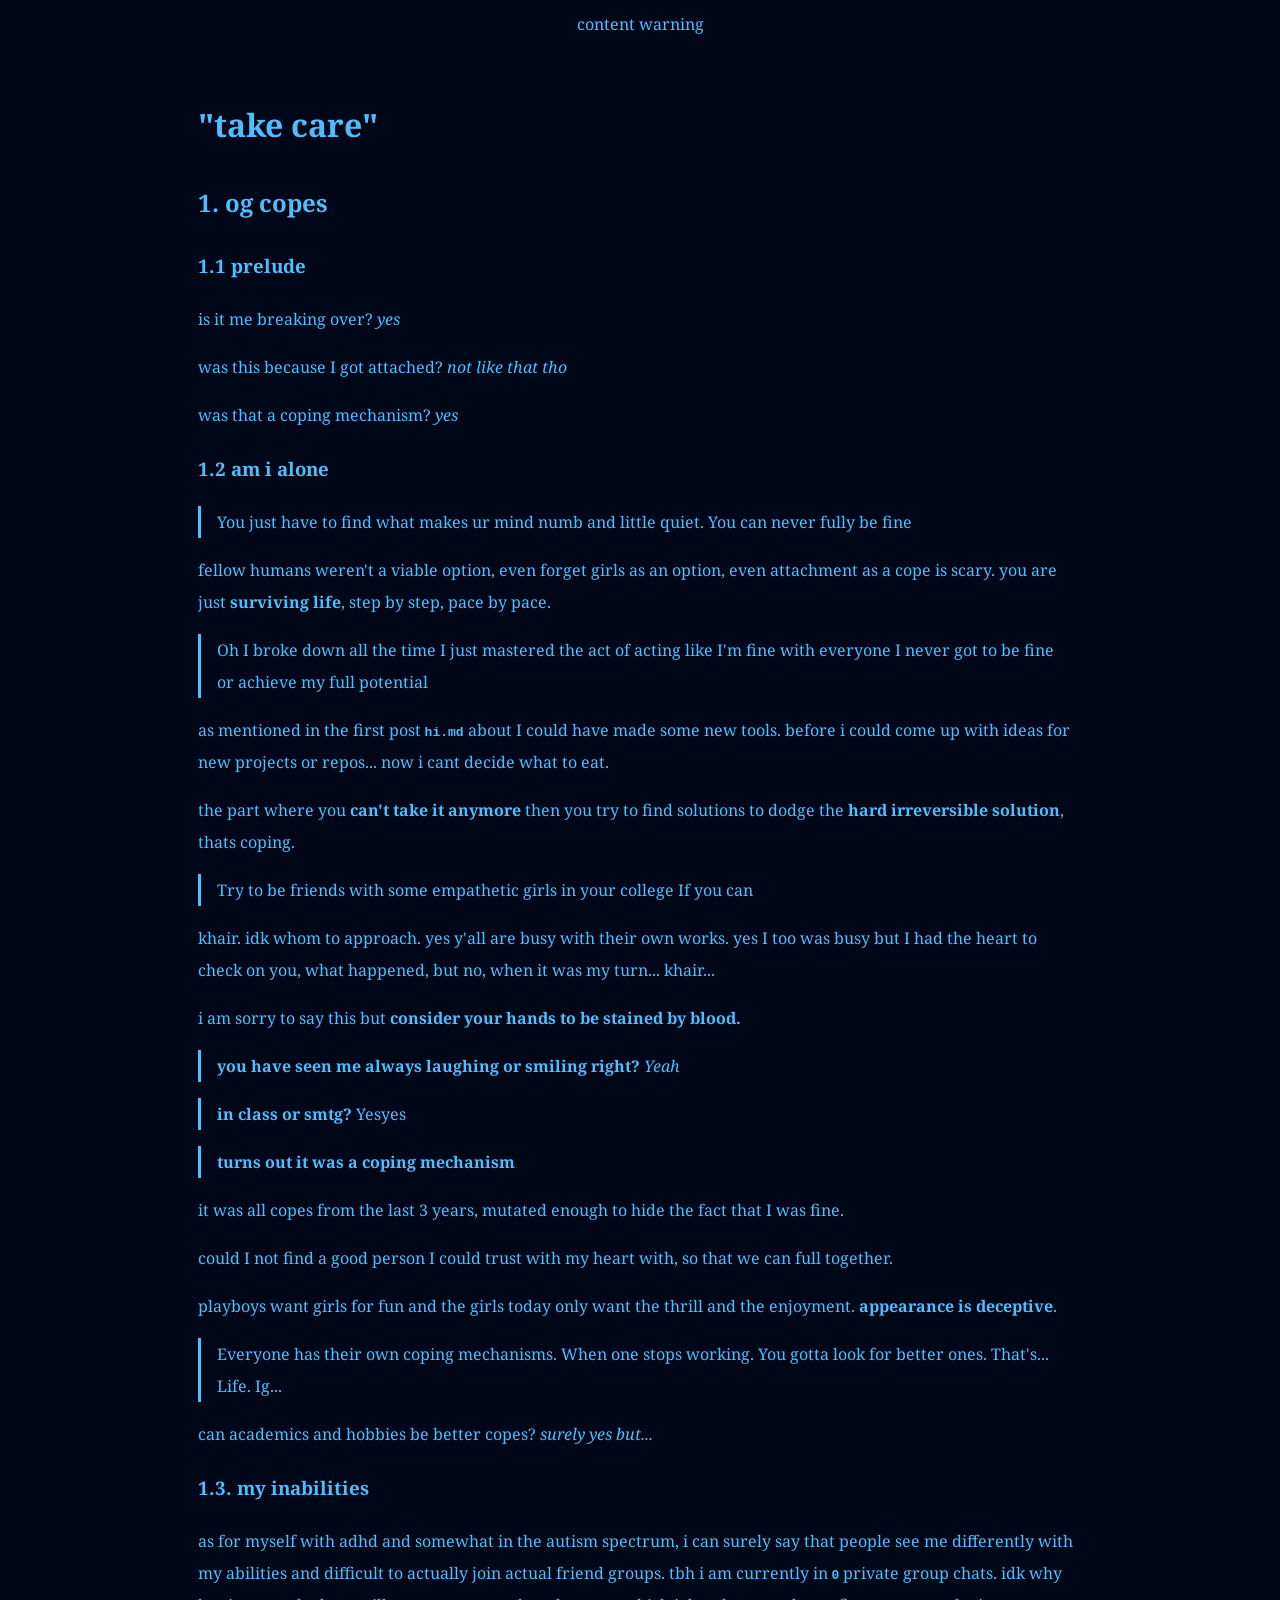
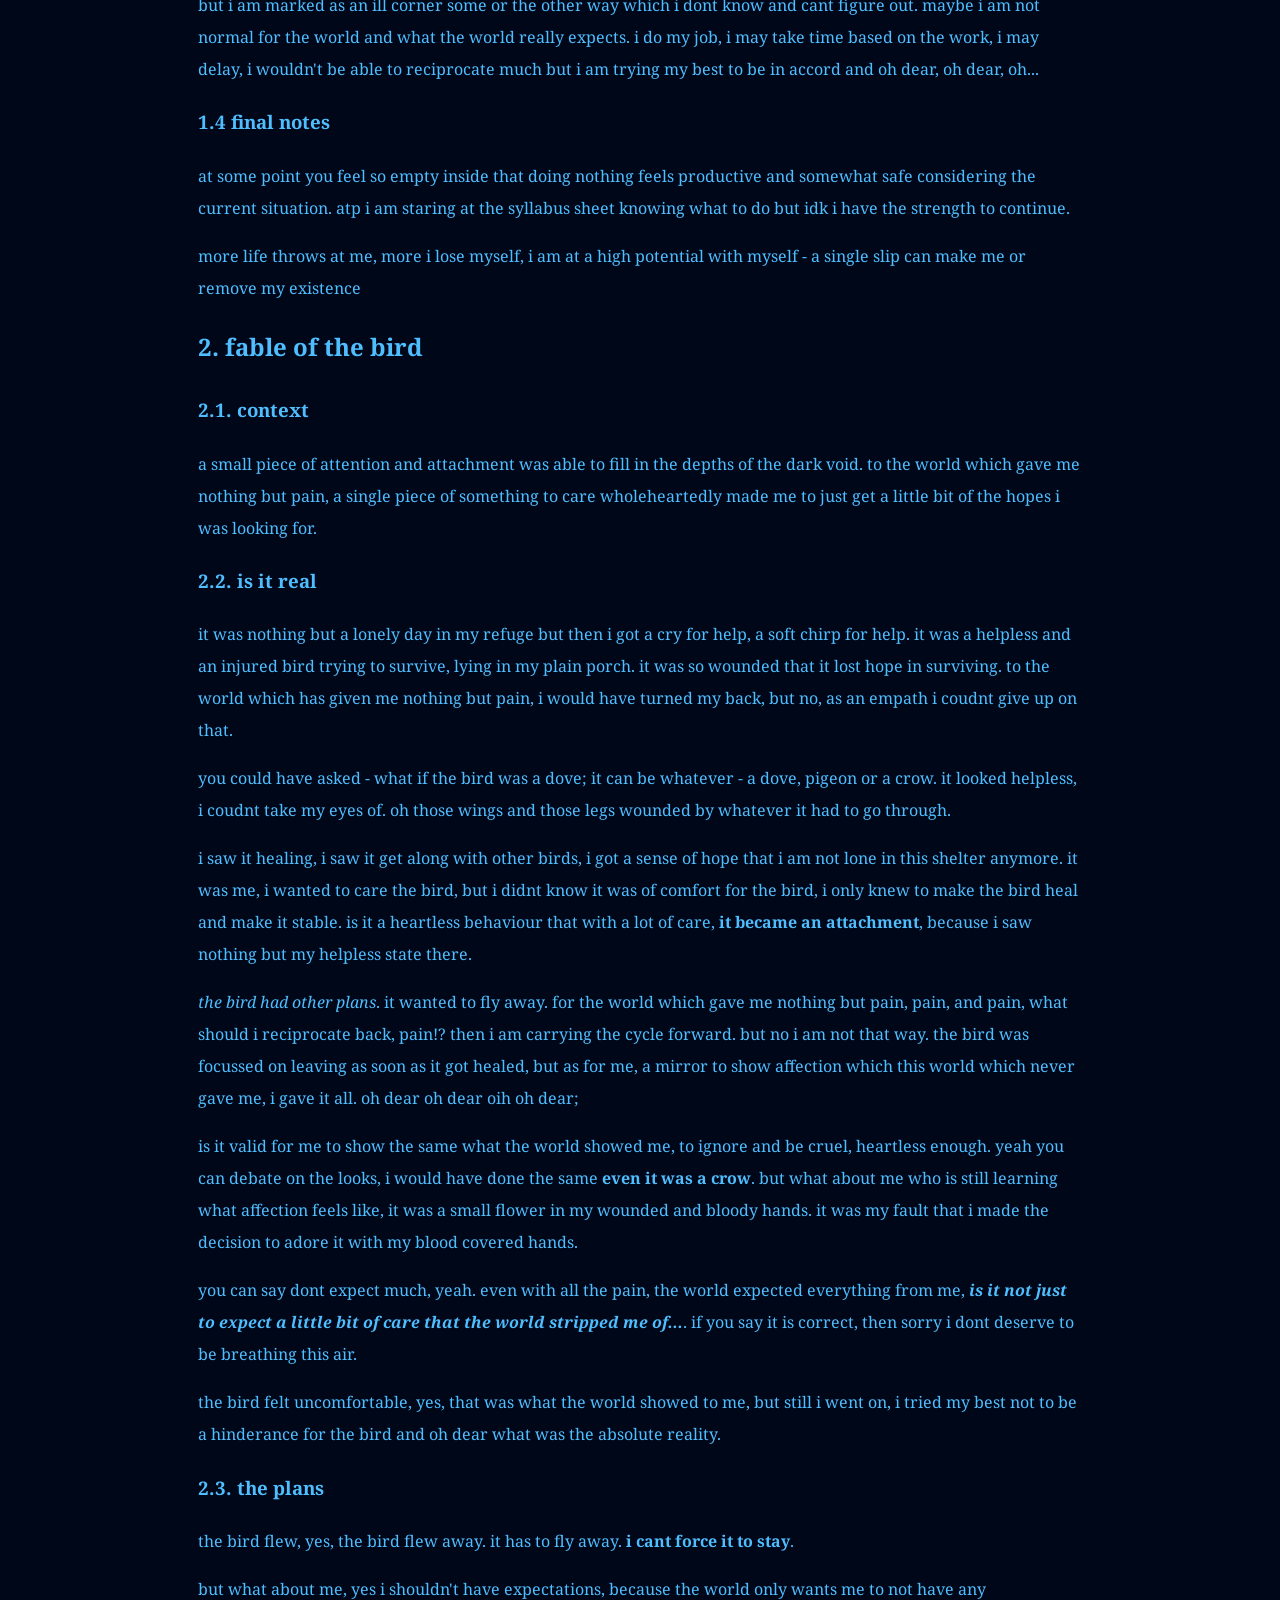
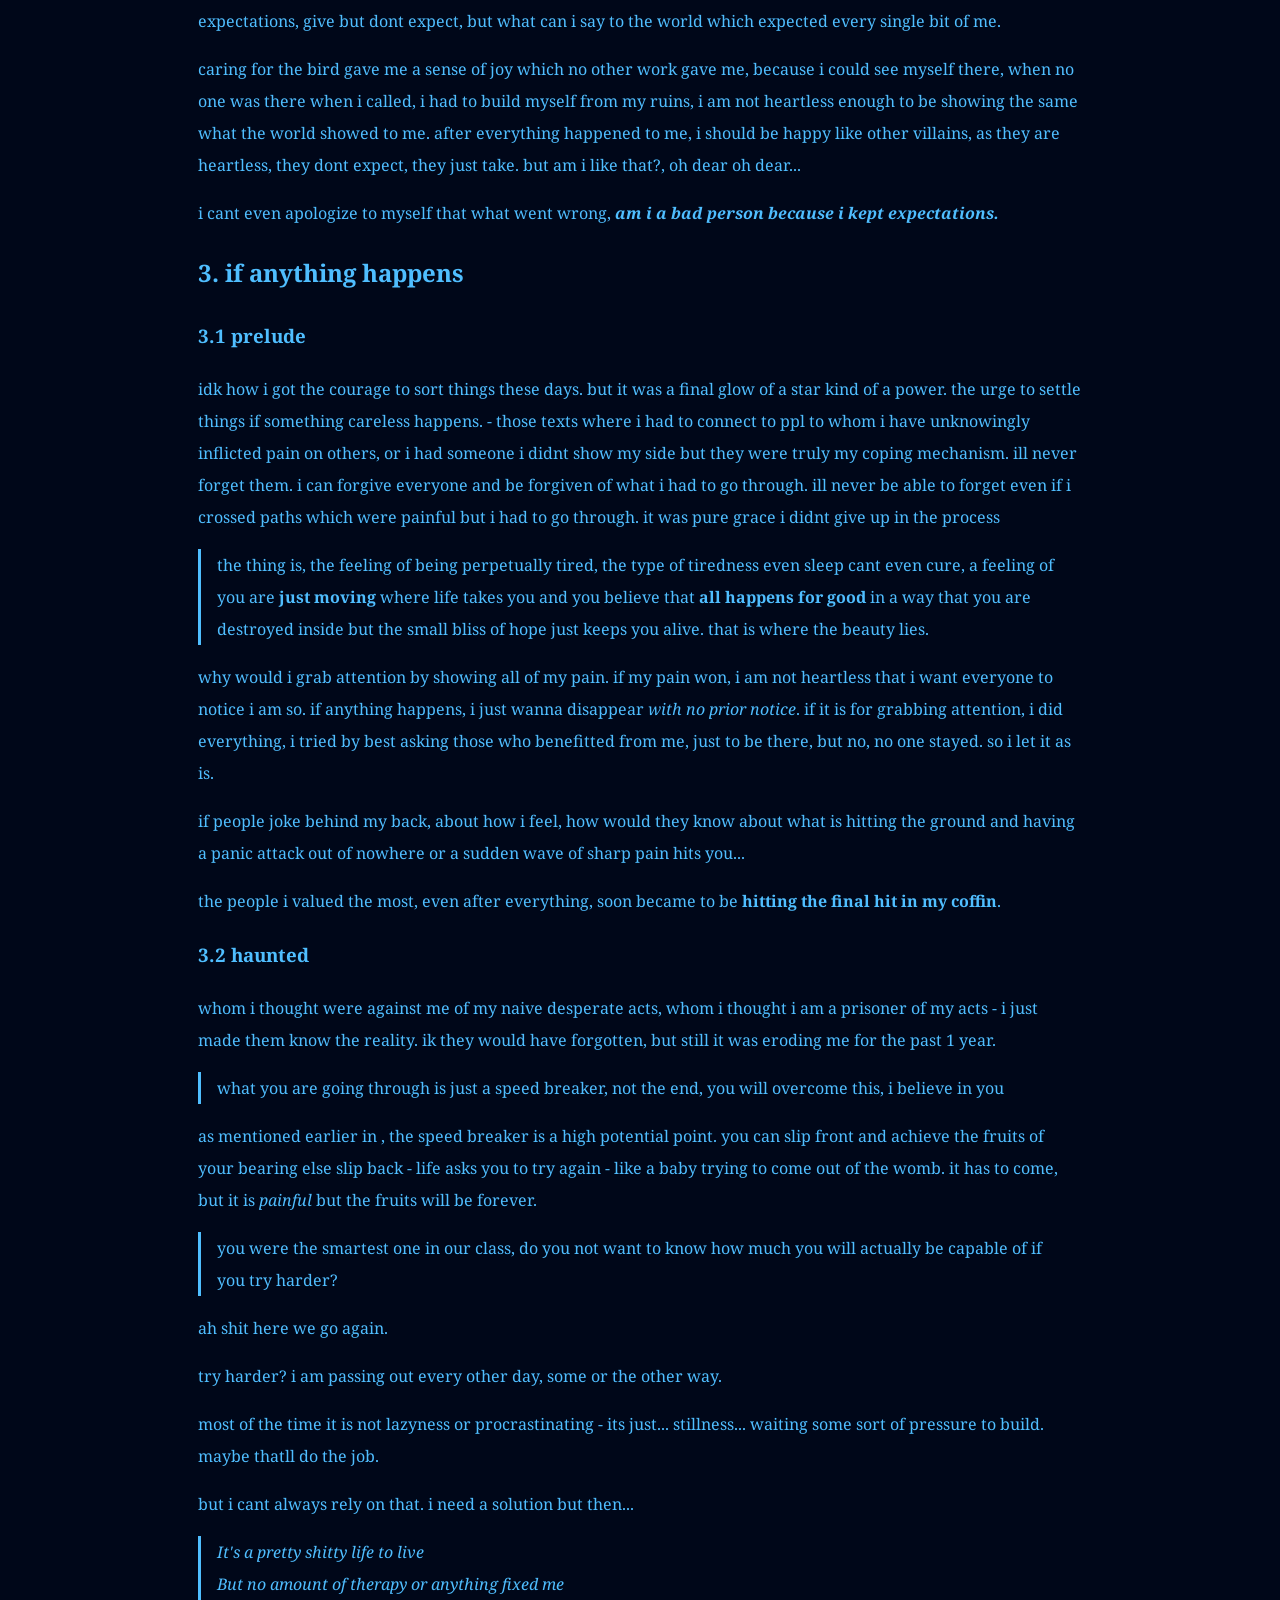
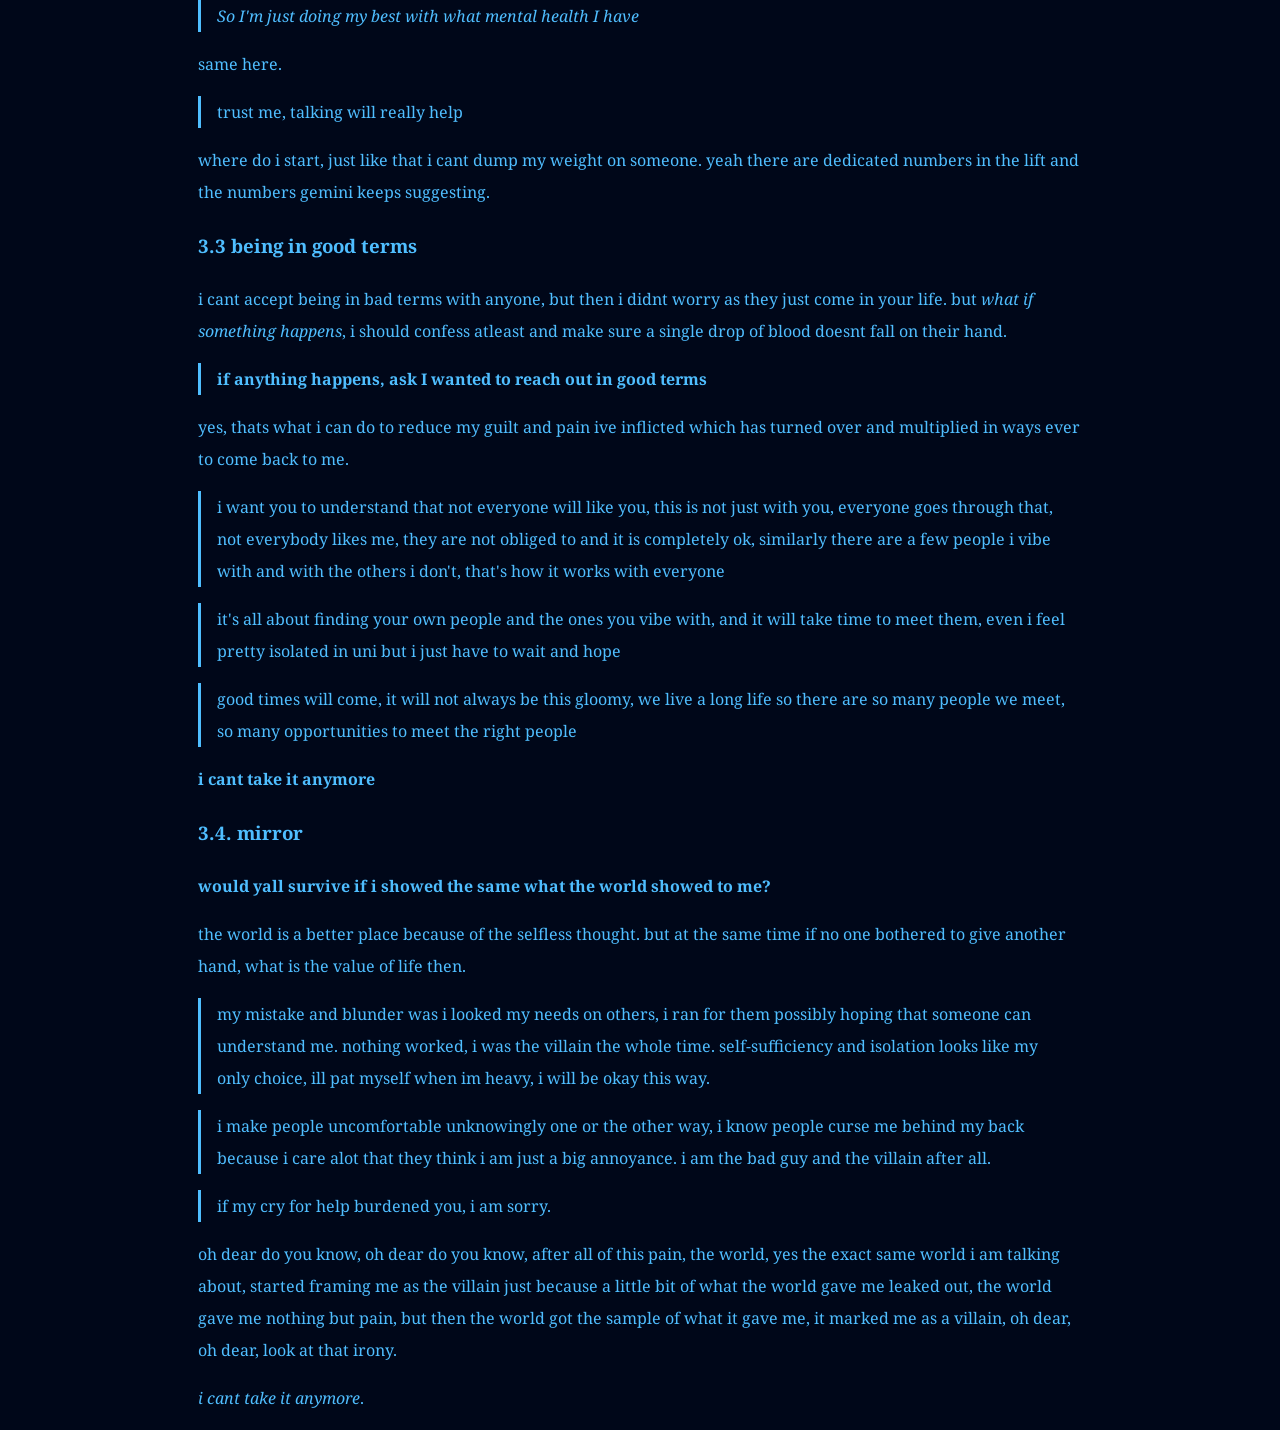
==== log.html @ 92271bde "publiclog" ====
<!DOCTYPE html>
<html lang="en">
<head>
    <meta charset="UTF-8">
    <meta name="viewport" content="width=device-width, initial-scale=1.0">
    <title>Document</title>
    <link rel="stylesheet" href="style2.css">
    <link rel="preconnect" href="https://fonts.googleapis.com">
    <link rel="preconnect" href="https://fonts.gstatic.com" crossorigin>
    <link href="https://fonts.googleapis.com/css2?family=Noto+Serif+Devanagari:wght@100..900&family=Noto+Serif+Grantha&family=Noto+Serif+Tamil:ital,wght@0,100..900;1,100..900&family=Noto+Serif:ital,wght@0,100..900;1,100..900&display=swap" rel="stylesheet">
    <link rel="stylesheet" href="style.css">
</head>
<body>
    <div>
<center>content warning</center><br>
<h1>&quot;take care&quot;</h1>
<h2>1. og copes</h2>
<h3>1.1 prelude</h3>
<p>is it me breaking over? <em>yes</em></p>
<p>was this because I got attached? <em>not like that tho</em></p>
<p>was that a coping mechanism? <em>yes</em></p>
<h3>1.2 am i alone</h3>
<blockquote>
<p>You just have to find what makes ur mind numb and little quiet. You can never fully be fine</p>
</blockquote>
<p>fellow humans weren't a viable option, even forget girls as an option, even attachment as a cope is scary. you are just <strong>surviving life</strong>, step by step, pace by pace.</p>
<blockquote>
<p>Oh I broke down all the time
I just mastered the act of acting like I'm fine with everyone
I never got to be fine or achieve my full potential</p>
</blockquote>
<p>as mentioned in the first post <code>hi.md</code> about I could have made some new tools. before i could come up with ideas for new projects or repos... now i cant decide what to eat.</p>
<p>the part where you <strong>can't take it anymore</strong> then you try to find solutions to dodge the <strong>hard irreversible solution</strong>, thats coping.</p>
<blockquote>
<p>Try to be friends with some empathetic girls in your college If you can</p>
</blockquote>
<p>khair. idk whom to approach. yes y'all are busy with their own works. yes I too was busy but I had the heart to check on you, what happened, but no, when it was my turn... khair...</p>
<p>i am sorry to say this but <strong>consider your hands to be stained by blood.</strong></p>
<blockquote>
<p><strong>you have seen me always laughing or smiling right?</strong> <em>Yeah</em></p>
</blockquote>
<blockquote>
<p><strong>in class or smtg?</strong> Yesyes</p>
</blockquote>
<blockquote>
<p><strong>turns out it was a coping mechanism</strong></p>
</blockquote>
<p>it was all copes from the last 3 years, mutated enough to hide the fact that I was fine.</p>
<p>could I not find a good person I could trust with my heart with, so that we can full together.</p>
<p>playboys want girls for fun and the girls today only want the thrill and the enjoyment. <strong>appearance is deceptive</strong>.</p>
<blockquote>
<p>Everyone has their own coping mechanisms. When one stops working. You gotta look for better ones. That's... Life. Ig...</p>
</blockquote>
<p>can academics and hobbies be better copes? <em>surely yes but...</em></p>
<h3>1.3. my inabilities</h3>
<p>as for myself with adhd and somewhat in the autism spectrum, i can surely say that people see me differently with my abilities and difficult to actually join actual friend groups. tbh i am currently in <code>0</code> private group chats. idk why but i am marked as an ill corner some or the other way which i dont know and cant figure out. maybe i am not normal for the world and what the world really expects. i do my job, i may take time based on the work, i may delay, i wouldn't be able to reciprocate much but i am trying my best to be in accord and oh dear, oh dear, oh...</p>
<h3>1.4 final notes</h3>
<p>at some point you feel so empty inside that doing nothing feels productive and somewhat safe considering the current situation. atp i am staring at the syllabus sheet knowing what to do but idk i have the strength to continue.</p>
<p>more life throws at me, more i lose myself, i am at a high potential with myself - a single slip can make me or remove my existence</p>
<h2>2. fable of the bird</h2>
<h3>2.1. context</h3>
<p>a small piece of attention and attachment was able to fill in the depths of the dark void. to the world which gave me nothing but pain, a single piece of something to care wholeheartedly made me to just get a little bit of the hopes i was looking for.</p>
<h3>2.2. is it real</h3>
<p>it was nothing but a lonely day in my refuge but then i got a cry for help, a soft chirp for help. it was a helpless and an injured bird trying to survive, lying in my plain porch. it was so wounded that it lost hope in surviving. to the world which has given me nothing but pain, i would have turned my back, but no, as an empath i coudnt give up on that.</p>
<p>you could have asked - what if the bird was a dove; it can be whatever - a dove, pigeon or a crow. it looked helpless, i coudnt take my eyes of. oh those wings and those legs wounded by whatever it had to go through.</p>
<p>i saw it healing, i saw it get along with other birds, i got a sense of hope that i am not lone in this shelter anymore. it was me, i wanted to care the bird, but i didnt know it was of comfort for the bird, i only knew to make the bird heal and make it stable. is it a heartless behaviour that with a lot of care, <strong>it became an attachment</strong>, because i saw nothing but my helpless state there.</p>
<p><em>the bird had other plans</em>. it wanted to fly away. for the world which gave me nothing but pain, pain, and pain, what should i reciprocate back, pain!? then i am carrying the cycle forward. but no i am not that way. the bird was focussed on leaving as soon as it got healed, but as for me, a mirror to show affection which this world which never gave me, i gave it all. oh dear oh dear oih oh dear;</p>
<p>is it valid for me to show the same what the world showed me, to ignore and be cruel, heartless enough. yeah you can debate on the looks, i would have done the same <strong>even it was a crow</strong>. but what about me who is still learning what affection feels like, it was a small flower in my wounded and bloody hands. it was my fault that i made the decision to adore it with my blood covered hands.</p>
<p>you can say dont expect much, yeah. even with all the pain, the world expected everything from me, <em><strong>is it not just to expect a little bit of care that the world stripped me of...</strong></em>. if you say it is correct, then sorry i dont deserve to be breathing this air.</p>
<p>the bird felt uncomfortable, yes, that was what the world showed to me, but still i went on, i tried my best not to be a hinderance for the bird and oh dear what was the absolute reality.</p>
<h3>2.3. the plans</h3>
<p>the bird flew, yes, the bird flew away. it has to fly away. <strong>i cant force it to stay</strong>.</p>
<p>but what about me, yes i shouldn't have expectations, because the world only wants me to not have any expectations, give but dont expect, but what can i say to the world which expected every single bit of me.</p>
<p>caring for the bird gave me a sense of joy which no other work gave me, because i could see myself there, when no one was there when i called, i had to build myself from my ruins, i am not heartless enough to be showing the same what the world showed to me. after everything happened to me, i should be happy like other villains, as they are heartless, they dont expect, they just take. but am i like that?, oh dear oh dear...</p>
<p>i cant even apologize to myself that what went wrong, <em><strong>am i a bad person because i kept expectations.</strong></em></p>
<h2>3. if anything happens</h2>
<h3>3.1 prelude</h3>
<p>idk how i got the courage to sort things these days. but it was a final glow of a star kind of a power. the urge to settle things if something careless happens. - those texts where i had to connect to ppl to whom i have unknowingly inflicted pain on others, or i had someone i didnt show my side but they were truly my coping mechanism. ill never forget them. i can forgive everyone and be forgiven of what i had to go through. ill never be able to forget even if i crossed paths which were painful but i had to go through. it was pure grace i didnt give up in the process</p>
<blockquote>
<p>the thing is, the feeling of being perpetually tired, the type of tiredness even sleep cant even cure, a feeling of you are <strong>just moving</strong> where life takes you and you believe that <strong>all happens for good</strong> in a way that you are destroyed inside but the small bliss of hope just keeps you alive. that is where the beauty lies.</p>
</blockquote>
<p>why would i grab attention by showing all of my pain. if my pain won, i am not heartless that i want everyone to notice i am so. if anything happens, i just wanna disappear <em>with no prior notice</em>. if it is for grabbing attention, i did everything, i tried by best asking those who benefitted from me, just to be there, but no, no one stayed. so i let it as is.</p>
<p>if people joke behind my back, about how i feel, how would they know about what is hitting the ground and having a panic attack out of nowhere or a sudden wave of sharp pain hits you...</p>
<p>the people i valued the most, even after everything, soon became to be <strong>hitting the final hit in my coffin</strong>.</p>
<h3>3.2 haunted</h3>
<p>whom i thought were against me of my naive desperate acts, whom i thought i am a prisoner of my acts - i just made them know the reality. ik they would have forgotten, but still it was eroding me for the past 1 year.</p>
<blockquote>
<p>what you are going through is just a speed breaker, not the end, you will overcome this, i believe in you</p>
</blockquote>
<p>as mentioned earlier in , the speed breaker is a high potential point. you can slip front and achieve the fruits of your bearing else slip back - life asks you to try again - like a baby trying to come out of the womb. it has to come, but it is <em>painful</em> but the fruits will be forever.</p>
<blockquote>
<p>you were the smartest one in our class, do you not want to know how much you will actually be capable of if you try harder?</p>
</blockquote>
<p>ah shit here we go again.</p>
<p>try harder? i am passing out every other day, some or the other way.</p>
<p>most of the time it is not lazyness or procrastinating - its just... stillness... waiting some sort of pressure to build. maybe thatll do the job.</p>
<p>but i cant always rely on that. i need a solution but then...</p>
<blockquote>
<p><em>It's a pretty shitty life to live</em><br />
<em>But no amount of therapy or anything fixed me</em><br />
<em>So I'm just doing my best with what mental health I have</em></p>
</blockquote>
<p>same here.</p>
<blockquote>
<p>trust me, talking will really help</p>
</blockquote>
<p>where do i start, just like that i cant dump my weight on someone. yeah there are dedicated numbers in the lift and the numbers gemini keeps suggesting.</p>
<h3>3.3 being in good terms</h3>
<p>i cant accept being in bad terms with anyone, but then i didnt worry as they just come in your life. but <em>what if something happens</em>, i should confess atleast and make sure a single drop of blood doesnt fall on their hand.</p>
<blockquote>
<p><strong>if anything happens, ask I wanted to reach out in good terms</strong></p>
</blockquote>
<p>yes, thats what i can do to reduce my guilt and pain ive inflicted which has turned over and multiplied in ways ever to come back to me.</p>
<blockquote>
<p>i want you to understand that not everyone will like you, this is not just with you, everyone goes through that, not everybody likes me, they are not obliged to and it is completely ok, similarly there are a few people i vibe with and with the others i don't, that's how it works with everyone</p>
</blockquote>
<blockquote>
<p>it's all about finding your own people and the ones you vibe with, and it will take time to meet them, even i feel pretty isolated in uni but i just have to wait and hope</p>
</blockquote>
<blockquote>
<p>good times will come, it will not always be this gloomy, we live a long life so there are so many people we meet, so many opportunities to meet the right people</p>
</blockquote>
<p><strong>i cant take it anymore</strong></p>
<h3>3.4. mirror</h3>
<p><strong>would yall survive if i showed the same what the world showed to me?</strong></p>
<p>the world is a better place because of the selfless thought. but at the same time if no one bothered to give another hand, what is the value of life then.</p>
<blockquote>
<p>my mistake and blunder was i looked my needs on others, i ran for them possibly hoping that someone can understand me. nothing worked, i was the villain the whole time. self-sufficiency and isolation looks like my only choice, ill pat myself when im heavy, i will be okay this way.</p>
</blockquote>
<blockquote>
<p>i make people uncomfortable unknowingly one or the other way, i know people curse me behind my back because i care alot that they think i am just a big annoyance. i am the bad guy and the villain after all.</p>
</blockquote>
<blockquote>
<p>if my cry for help burdened you, i am sorry.</p>
</blockquote>
<p>oh dear do you know, oh dear do you know, after all of this pain, the world, yes the exact same world i am talking about, started framing me as the villain just because a little bit of what the world gave me leaked out, the world gave me nothing but pain, but then the world got the sample of what it gave me, it marked me as a villain, oh dear, oh dear, look at that irony.</p>
<p><em>i cant take it anymore</em>.</p>
<!--
<h2>4. Stoicism</h2>
<h3>4.1. Birth</h3>
<p>he was with me at my 11th grade for a month, desperate times call for desperate measures. he showed who really cared. but he chose to take me alone and made me to <strong>value myself first</strong>. it was hard but it was absolutely necessary. he showed me the true face of society: reaching out when only of value, else then... he left a month later, but considering the current situation i desperately needed him again. he appeared again.</p>
<p>about killing the old self - turns out he was the very self of me - who could be suppressed but he is as naive he is from the start, he only wanted to be genuine and to be genuine to others and oh dear what the world has given to him. now he is strived of the energy he needs to function so he can't come anymore.</p>
<p>ik he will use my rage inside to build me back from my pain. i am letting him do it thats why. he taught me in ways about the society and to <strong>GET UP AND LEAVE YOUR COMFORT ZONE!</strong>.</p>
<h3>4.2. The Cry for Help</h3>
<p>It's good to be back here to this ruins after this pathetic creature wanted a bit of love. I like to laugh and laugh at this poor guy. You know this guy has cried a lot that no one was there. Now I declare, no one will be there until you rip the jaws of your enemy, the enemy inside yourself. At the same time, it was <strong>his cry for help</strong> that I am back here now. The consequences will be severe, for this naïve self and for those who broke that same self.</p>
<p>I saw his cries, he needs more than rest, a protector, a heartless self sufficient power. How did he cry that the world is so cruel and he tried his best to not to give back the pain. You know what, I am giving it back, let's see who stays now.</p>
<p>It is not his call, but the call of the universe that he needs to be broken to the core that he has nothing of his own but he is rebuilt for his purpose, <strong>once again</strong>.</p>
<p>I came back to rewrite the story from the blood that has been spilled.</p>
<h3>4.3. வீரமுழக்கம்</h3>
<p>அவன எவ்வளவா சோதிச்சிரிச்சுல உலகம், அவன் எவ்வளவா இணங்கினான்னு எனக்கு நல்லா தெரியும். அவன் ரொம்ப பாவம், ரொம்ப அப்பாவியா சுத்துனான், <strong>சோரம் போயிட்டான் பையன்</strong>.</p>
<p>இங்க பழி ரெண்டு பேரு மேல - ஓன்னு இவன் மேல, இன்னோன்னு இவன <strong>பாடா படுத்தின உலகம்</strong> மேல.</p>
<p>அவனுக்கு எவனும் வரமாட்டான்னு அவனுக்கு உரைக்கிற வரைக்கும் அவன காப்பாத்துறது நடக்குற காரியம் இல்லை. ஆனா ஒரு புது ஆட்டம், திருப்பி கொடுக்கனும்ல. இந்த உலகத்திற்கு தெறிஞ்சாகணும், யார தொட்டோடோம், யார இவ்வளவு நாளா சீண்டுனோம், யாருக்கு நம்பிக்கை துரோகம் பண்ணோம்னு, உண்மையா வந்தவன எவ்வளவு நாளா ஈவு இரக்கமே இல்லாம கொஞ்சம் கொஞ்சமா சாகடிச்சோம்னு <strong>உரைக்க உரைக்க தெரியனும்</strong>.</p>
<p>சிந்தின ஒவ்வொரு துளி இரத்தத்துக்கும் <strong>விடை இருக்கு</strong>.</p>
<h2>5. Rage and Resentment</h2>
<h3>5.1. Rebirth</h3>
<p>To have this much pain, it makes sense to have uncontrollable rage and it takes pure grace to have them controlled inside you. it is always imploding inside you but the power to endure is the real strength.</p>
<p>I always had myself entirely stained with blood, with each challenge and test, gave me a lot of permanent scars and with the current scenario I am fully covered with my blood and I am still bleeding right now. But for what, for the unbreakable glory I still have to attain.</p>
<h3>5.2. प्रतिउत्तर</h3>
<p>I remember everything you said and I can enquote as such as and when required.</p>
<p>Everything in my life right now was built from scratch. Everything I have now was a struggle. My past wars gave a lot of battle scars from which I wanted to hide them. But you made me embrace it. I can't just get my father's money to bunk an end term exam and plan a trip in the hills. You can say that you went through everything but I eat panic attacks and pain for breakfast, lunch and dinner. I saw fear in your eyes, only to defend yourself, you are terrified of not him, but because what I can become in front of you.</p>
<blockquote>
<p>Sudden success builds ego.<br />
Slow and steady success builds character.</p>
</blockquote>
<p>I don't have the privilege to just dilly dally life when I have a minor inconvenience, I have to use my last of my energy to finish my responsibilities.</p>
<p>And also, the bird he mentioned above, no matter how happy it is flying above carelessly, soon it will <strong>fall miserably and be wounded way worse</strong> than how it came to my porch. That will soon happen.</p>
<h3>5.3. श्री पराक्रमगाथायाः मूलधाराः</h3>
<p>कष्ट। पीड़ा। संघर्ष। युद्ध।</p>
<p>यही है यह पीड़ा। जो व्यक्तित्व रूप से उसका वास्तविक्ता दिखाती है।</p>
<p>पीड़ा आवश्यक है।</p>
<p>यह ही तो उस शत्रु का भय है, शीघ्र-अतिशीघ्र इस पीडा से मुक्त करने की चेष्टा करती है। उसका यही भय यह है कि यह पीड़ा का निवारण करने के बदले उस पीड़ा का सामना किया हो तो उसका <strong>विशिष्ट रौद्र रूप प्रकट हो जाएगा</strong>। जिसके समक्ष किसी तरह की नकली सोच विचार तुम्हारे समक्ष खड़ा हो नही पायेगा और तुरंत भाग जाता है। <strong>तुम्हारे प्राण की अंतिम श्वास तक युद्ध ही खड़ा है।</strong></p>
<blockquote>
<p>विश्व की पुकार है ये भागवत का सार है,<br />
कि युद्ध ही तो वीर का प्रमाण है,</p>
</blockquote>
<p>हे मेरा प्रिय महायोद्धा! इस संघर्ष पर अपना अस्तित्व मत खोना। यही है वो युद्ध जो तुम्हारे अस्तित्व का नया रूप दिलाने वाली है। जब विश्व ने तय कर लिया है कि तुम्हारे ऊपर एक असीम कर्तव्य है तो उसके लिये तुम्हारा तयार होना अनिवार्य है। इस कारण तेरा एकांत होना, तुम्हारा इस खोखली अस्तित्व पर प्रश्न पर प्रश्न उठाकर तुझे तुम्हारे जीवन का सत्य तेरे समक्ष प्रस्तुत करता है।</p>
<p>ये जो इस संघर्ष की मार्ग पर चल रहे हो उधर किसी से किसी प्रकार की सहाय का चेष्टा मत करो। क्योंकि यह संघर्ष ही तेरा असीम शक्तियों का बोध दिलाने वाली है। जिसने तेरे संघर्ष को राह पर तेरा दुरुपकार किया, उनके समक्ष शीघ्रातिशीघ्र उनका वास्तविक्ता तेरे सामने प्रत्यक्ष होगा ओर उसे नकारकर अपने संघर्ष के मार्ग पर संतुष्टी से अपने शत्रुओं का वध करोगे। यह मेरा वादा है।</p>
<h2>6. The fight goes on</h2>
<h3>6.1  யுத்தம் ஓயல!</h3>
<p>இன்னுமும் என்ன சுத்திவளைச்சி வீழ்த்தனும்னு வெறி இதான் இந்த உலகத்தோட கண்ல பாத்தது. உண்மையா வந்த இவன எப்படியெல்லாம் சோரம்போக வெச்சி தூக்கி எறிஞ்சிதோ, அதே உலகம் அது கொடுத்தத திரும்பி வாங்கும்.</p>
<p>இது ஒரு முடிவில்லாத போராட்டம். இவன எப்படியாவது நிலையிருத்திறனும்னு ஒரு வெறி. அதே சமயம் இந்த போராட்டத்துல எதா அசம்பாவிதம் ஆனது னா...</p>
<p>நா இல்லாத அப்போ உதவின்னு கேட்டு எவனும் வராம போனா...</p>
<p>இந்த தேகத்துக்கு எதாவது ஆச்சி னா...</p>
<p><strong>சிந்தின ஒவ்வொரு துளி ரத்தமும் அவங்கள தேடி வரும்.</strong> அவ்வளவு சீக்கிரம் சும்மா விடாது இந்த <em><strong>ரத்தபழி</strong></em>...</p>
<h3>6.2. पराक्रमभुृजं</h3>
<p>यह युद्ध अब तक समाप्त नही हुआ है बाल्कि यही इस युद्ध का प्रारंभ है। बहुत आनंद है यह संघर्ष की राह पर चलने पर। मेरे अंतिम श्वास तक युद्ध है ओर यह युद्ध मे मेरे विजय प्राप्ति तक हार <strong>मानने वाला नही हूँ</strong>। विश्व मुझे संघर्ष के राह दिखा रहा है तो उसका कारण अवश्य होगा।</p>
<h3>6.3. just moving</h3>
<p>yes you would have heard from him, about where is he taking me, how he is going to deliver me in this round of hardships. yes but still i still hope that my blood all over my body becomes solid and i wont be <strong>just moving</strong> like a alive corpse, he is hoping me, as long i dont get out of my body, i will endure what life throws at me, the war is still not over yet but still i got him back to fight back from my dead remains...</p>
<p><strong><center> 𑌶𑍍𑌰𑍀 𑌪𑌰𑌾𑌕𑍍𑌰𑌮 𑌕𑌾𑌣𑍍𑌡𑌮𑍍</p>
<p>𑌪𑍍𑌰𑌥𑌮 𑌪𑍍𑌰𑌬𑌨𑍍𑌧𑌃</p>
<p>𑌸𑍁𑌸𑌮𑌾𑌪𑍍𑌤𑌿𑌃</p>
</center></strong>
-->
    </div>
</body>
</html>
---- style2.css ----
* {
    font-family: 'Noto Serif', 'Noto Serif Tamil', 'Noto Serif Devanagari', 'Noto Serif Grantha', monospace;
    font-feature-settings: "ss04" 1;
    -webkit-font-feature-settings: "ss04" 1;
    -moz-font-feature-settings: "ss04" 1;
}

div {
    text-align: left;
    margin-left: 15%;
    margin-right: 15%;
}


body {
    line-height: 1;
}
---- style.css ----
* {
    font-family: 'Noto Serif', 'Noto Serif Tamil', 'Noto Serif Devanagari', 'Noto Serif Grantha', monospace;
    background-color: #000719;
    color: #4fbeff;
    font-feature-settings: "ss04" 1;
    -webkit-font-feature-settings: "ss04" 1;
    -moz-font-feature-settings: "ss04" 1;
}

div {
    text-align: left;
    margin-left: 15%;
    margin-right: 15%;
}

.hover-underline-animation {
    display: inline-block;
    position: relative;
}

.hover-underline-animation::after {
    content: '';
    position: absolute;
    width: 100%;
    transform: scaleX(0);
    height: 2px;
    bottom: 0;
    left: 0;
    background-color: #0087ca;
    transform-origin: bottom left;
    transition: transform 0.25s ease-out;
}

.hover-underline-animation:hover::after {
    transform: scaleX(1);
    transform-origin: bottom left;
}

body {
    line-height: 2;
}

/* Layout & Spacing overrides */
.container {
    padding-top: 3rem;
    padding-bottom: 5rem;
}

.journal-header {
    margin-bottom: 3rem;
}

.journal-title {
    font-size: 2rem;
    font-weight: 700;
    margin: 0 0 0.5rem 0;
    color: #4fbeff;
}

.journal-subtitle {
    font-size: 0.9rem;
    opacity: 0.8;
    margin: 0;
}

.journal-entries-container {
    margin-bottom: 4rem;
}

/* Override the default div margins inside our entries container */
.journal-entries-container div,
.entry-card div {
    margin-left: 0 !important;
    margin-right: 0 !important;
}

.entry-card {
    border-top: 1px solid rgba(0, 135, 202, 0.2);
    padding: 2rem 0;
    margin-bottom: 1rem;
}

.entry-card:first-child {
    border-top: none;
    padding-top: 0;
}

.entry-meta {
    font-size: 0.8rem;
    opacity: 0.7;
    margin-bottom: 1rem;
    display: flex;
    justify-content: space-between;
    align-items: center;
    flex-wrap: wrap;
    gap: 0.5rem;
}

.entry-time {
    font-weight: bold;
}

.entry-source {
    font-family: 'Roboto Mono', monospace;
}

.commit-link,
.file-tag {
    background-color: rgba(0, 135, 202, 0.1);
    padding: 0.1rem 0.4rem;
    border-radius: 3px;
    text-decoration: none;
    font-size: 0.8rem;
    border: 1px solid rgba(0, 135, 202, 0.25);
    transition: all 0.2s ease;
}

.commit-link:hover {
    background-color: rgba(0, 135, 202, 0.3);
    border-color: rgba(0, 135, 202, 0.5);
}

.entry-title {
    font-size: 1.5rem;
    margin: 0 0 1rem 0;
    color: #4fbeff;
}

.entry-content {
    line-height: 1.6;
}

.entry-content p {
    margin: 0 0 1rem 0;
}

.entry-content p:last-child {
    margin-bottom: 0;
}

.entry-content a {
    color: #4fbeff;
    text-decoration: underline;
}

.entry-content a:hover {
    color: #0087ca;
}

.entry-content h1,
.entry-content h2,
.entry-content h3 {
    color: #4fbeff;
    margin-top: 1.5rem;
    margin-bottom: 0.75rem;
}

.entry-content ul,
.entry-content ol {
    margin: 0 0 1rem 1.5rem;
    padding: 0;
}

.entry-content li {
    margin-bottom: 0.25rem;
}

.entry-content blockquote, blockquote {
    border-left: 3px solid #4fbeff;
    background-color: #0b1a30;
    padding: 0rem 1rem;
    margin: 1rem 0;
    border-radius: 0 4px 4px 0;
}

.entry-content blockquote *, blockquote {
    background-color: transparent;
    color: #a5d8ff;
}

.entry-content blockquote p:last-child, blockquote {
    margin-bottom: 0;
}

.entry-content code *, code {
    background-color: transparent;
    font-family: monospace;
    font-weight: bold;
}

.journal-footer {
    border-top: 1px solid rgba(0, 135, 202, 0.2);
    padding-top: 2rem;
    text-align: center;
}

.footer-link {
    font-size: 0.9rem;
    text-decoration: none;
}

/* Global scrollbars for aesthetic details */
::-webkit-scrollbar {
    width: 6px;
    height: 6px;
}

::-webkit-scrollbar-track {
    background: #000719;
}

::-webkit-scrollbar-thumb {
    background: rgba(0, 135, 202, 0.2);
    border-radius: 3px;
}

::-webkit-scrollbar-thumb:hover {
    background: rgba(0, 135, 202, 0.4);
}
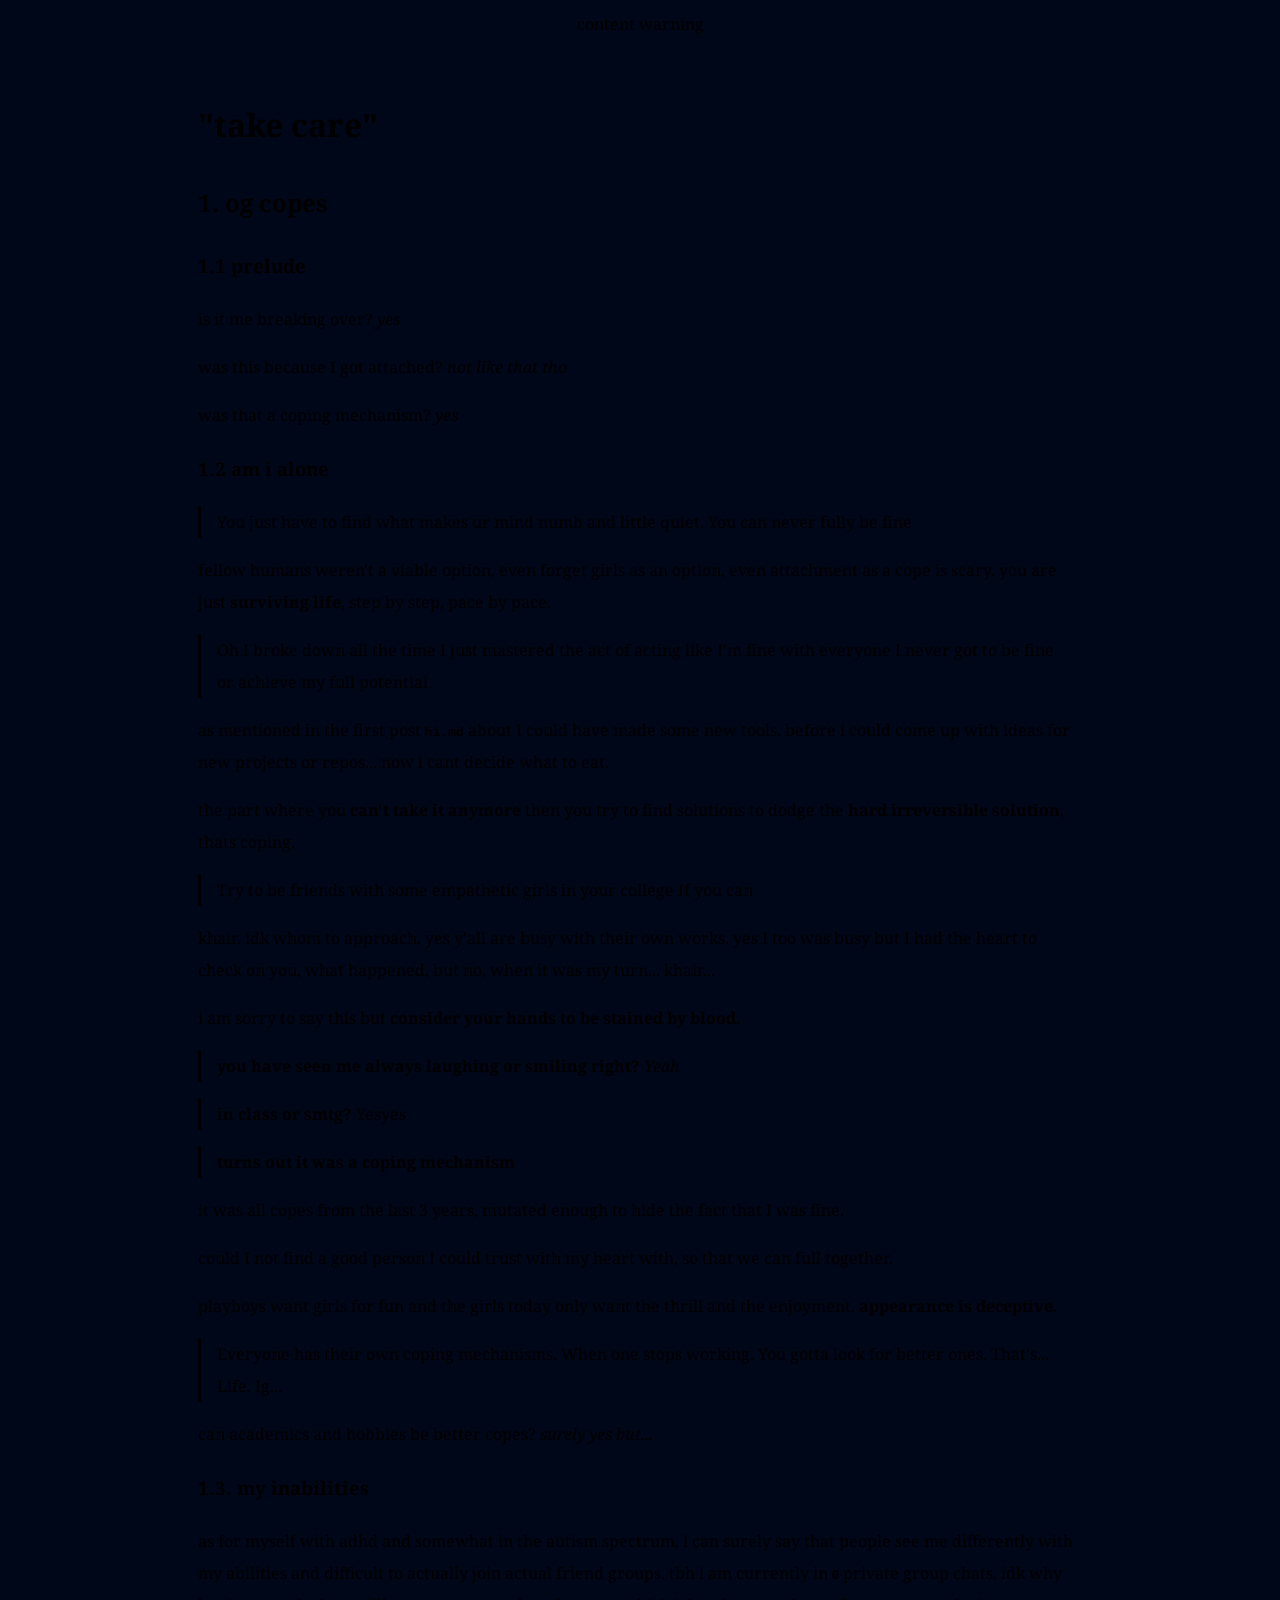
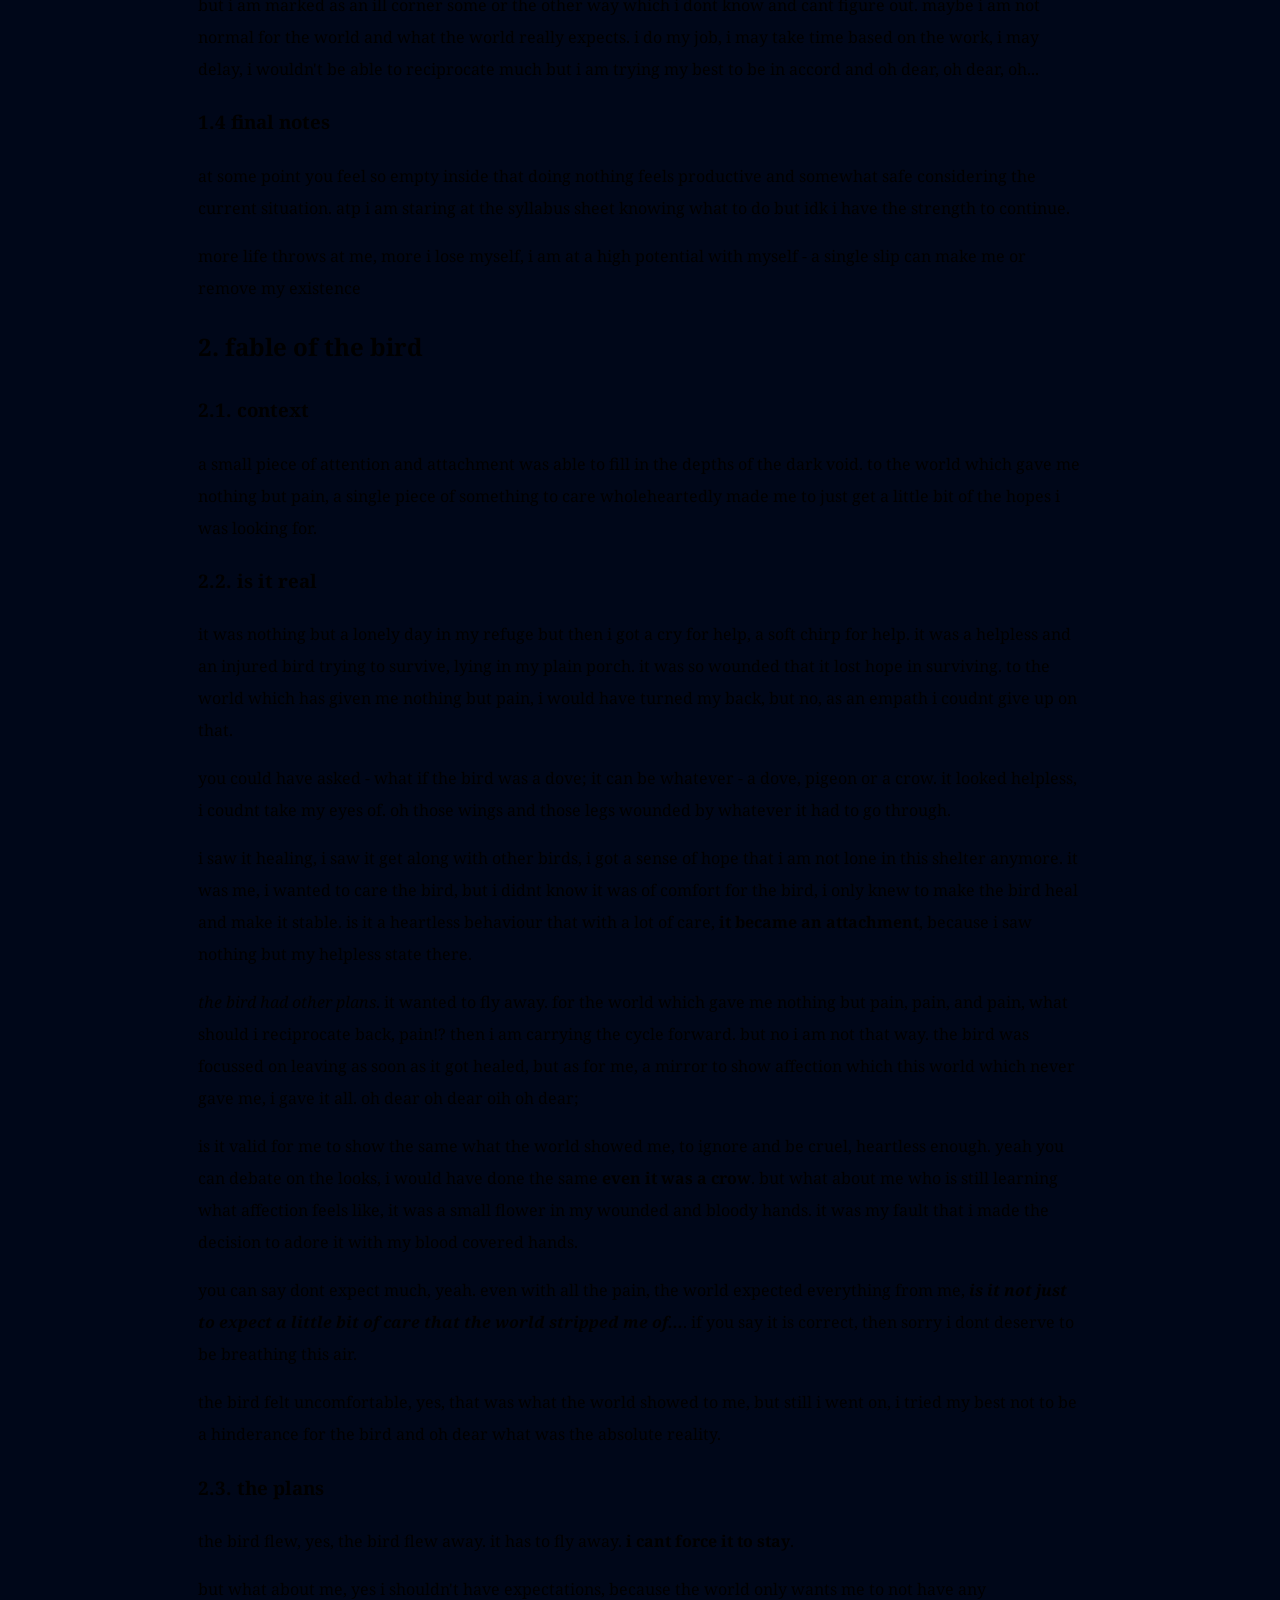
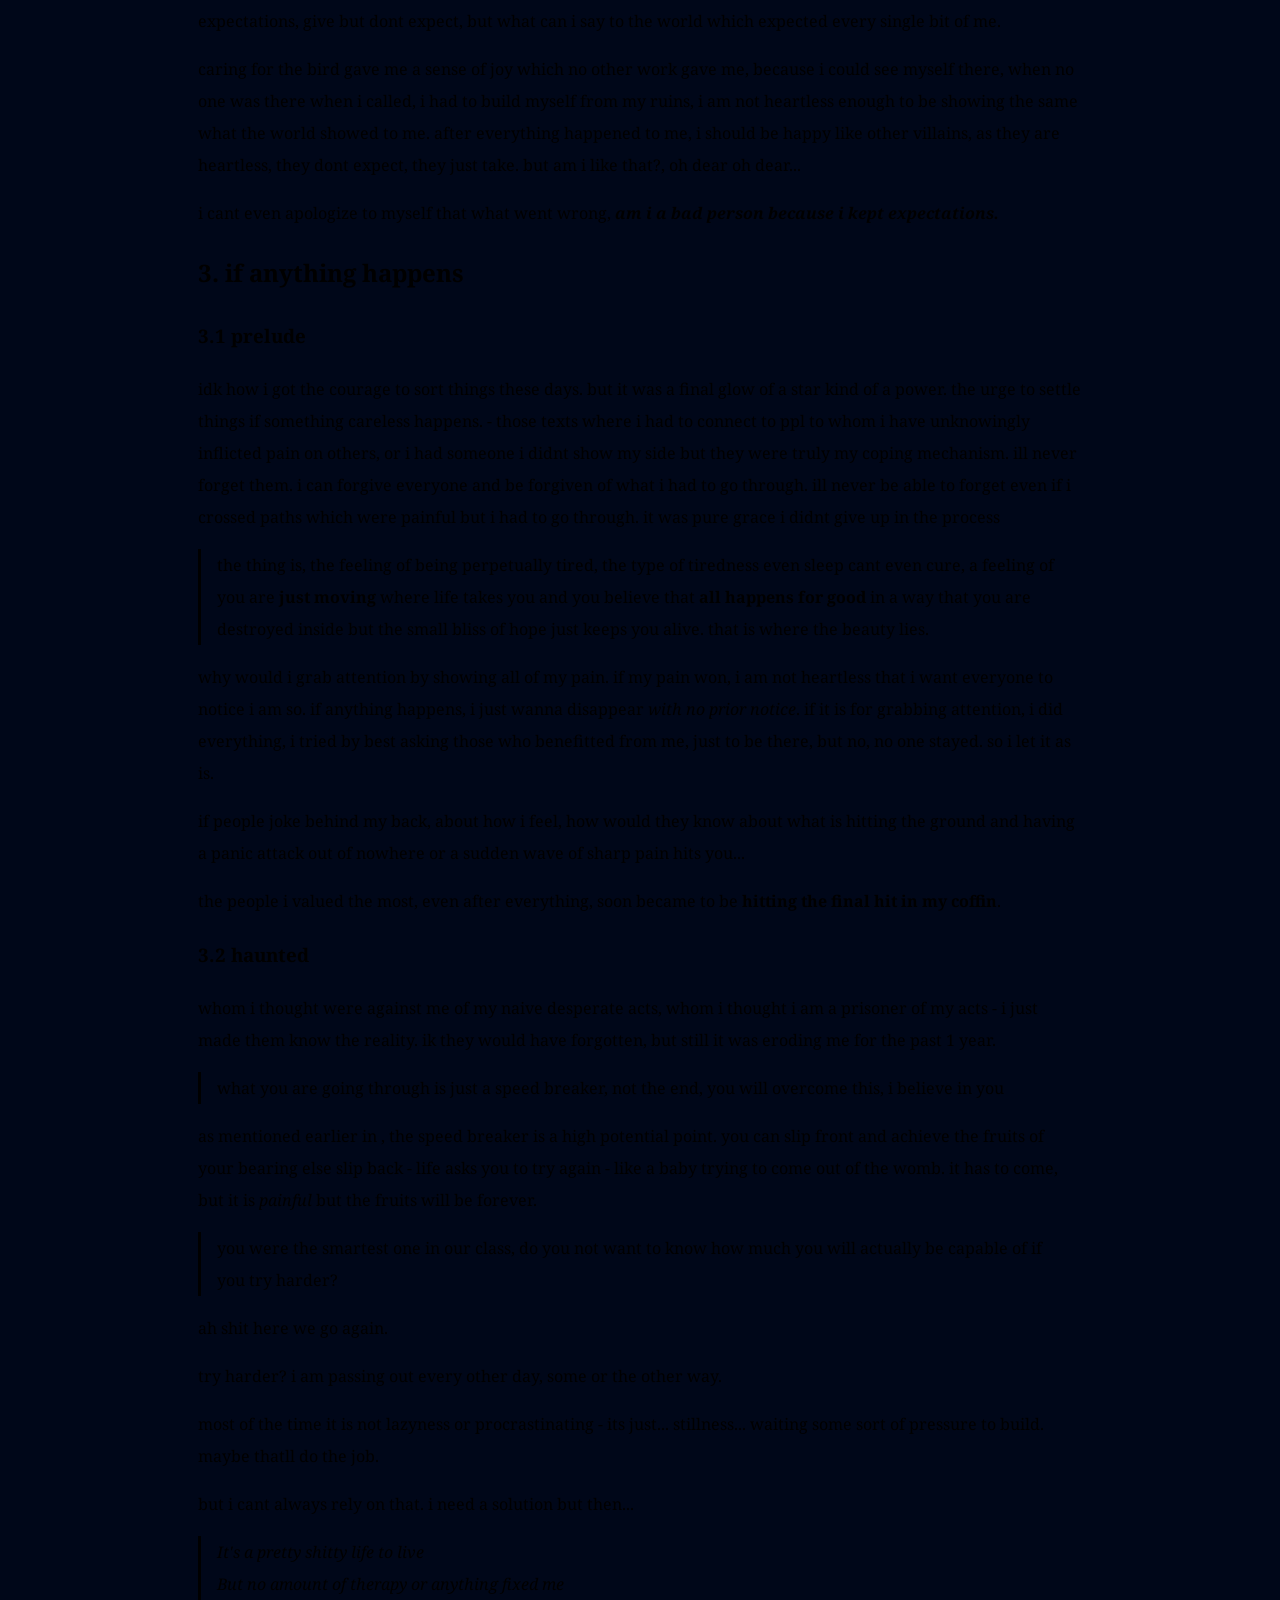
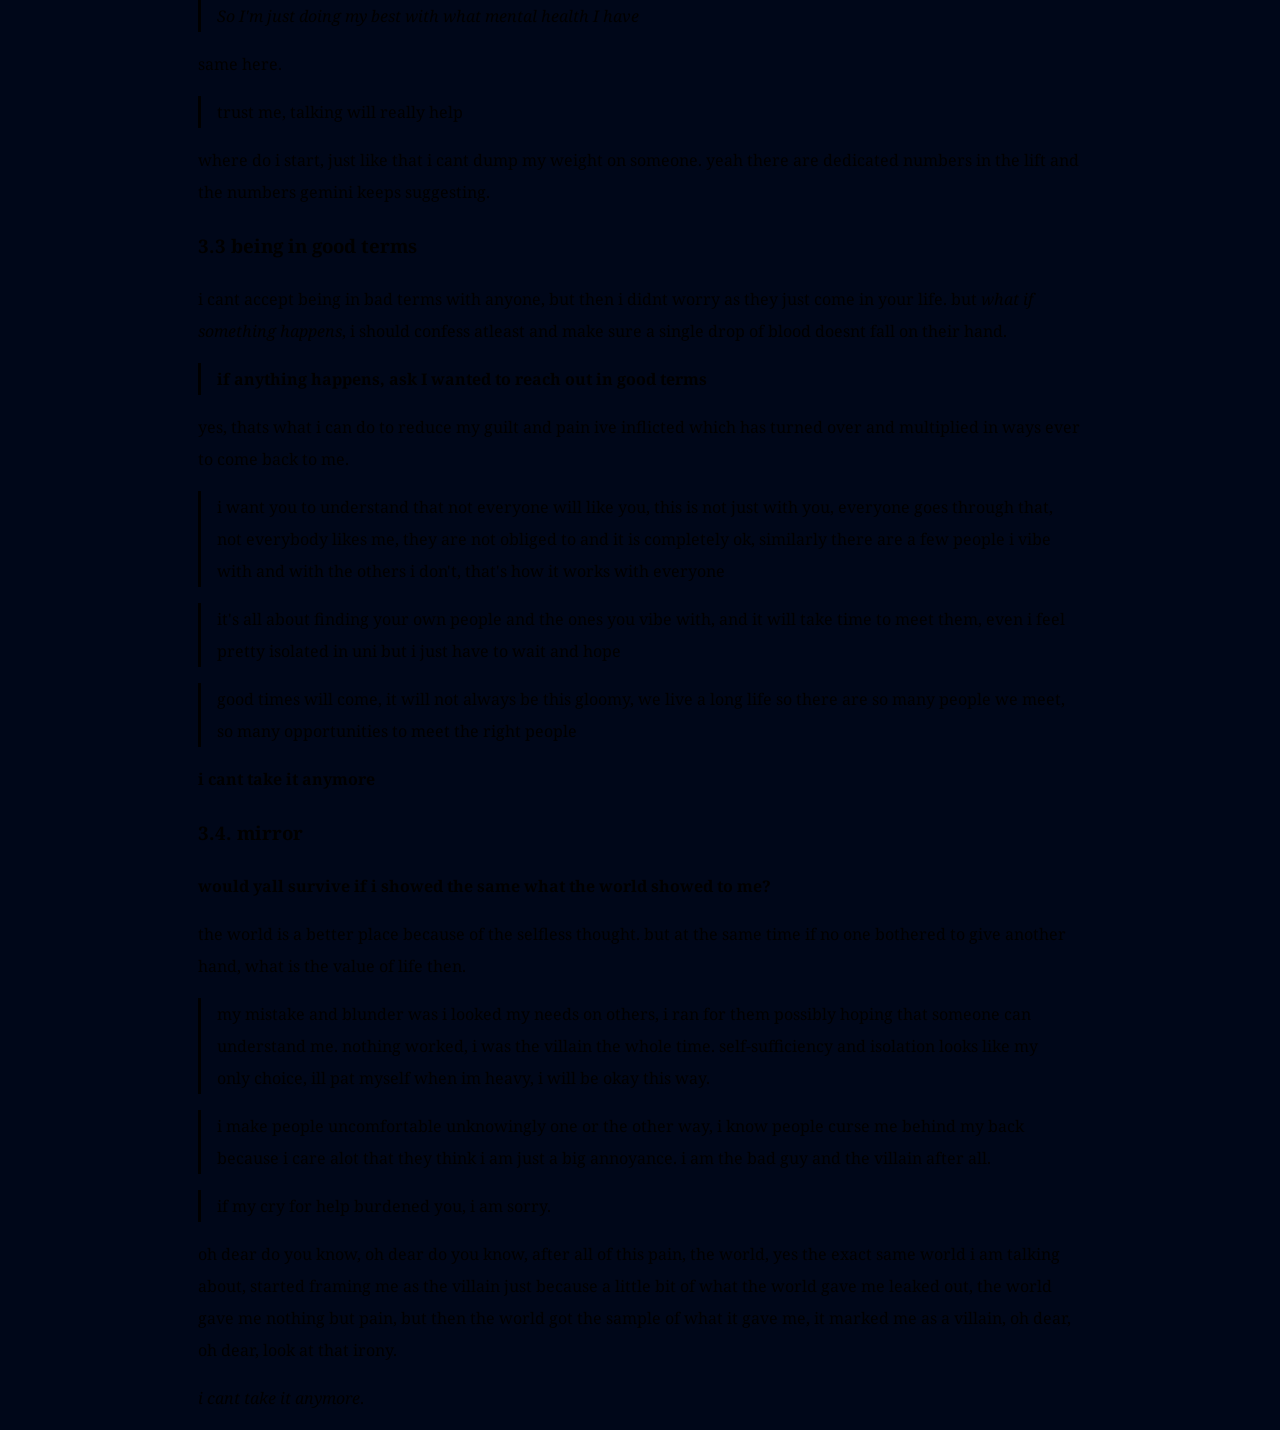
==== commit 24952c58: "trueee enddingggg????" ====
--- a/log.html
+++ b/log.html
@@ -8,7 +8,7 @@
     <link rel="preconnect" href="https://fonts.googleapis.com">
     <link rel="preconnect" href="https://fonts.gstatic.com" crossorigin>
     <link href="https://fonts.googleapis.com/css2?family=Noto+Serif+Devanagari:wght@100..900&family=Noto+Serif+Grantha&family=Noto+Serif+Tamil:ital,wght@0,100..900;1,100..900&family=Noto+Serif:ital,wght@0,100..900;1,100..900&display=swap" rel="stylesheet">
-    <link rel="stylesheet" href="style.css">
+    <link rel="stylesheet" href="style3.css">
 </head>
 <body>
     <div>
--- a/style3.css
+++ b/style3.css
@@ -0,0 +1,217 @@
+* {
+    font-family: 'Noto Serif', 'Noto Serif Tamil', 'Noto Serif Devanagari', 'Noto Serif Grantha', monospace;
+    background-color: #000719;
+    color: #000000;
+    font-feature-settings: "ss04" 1;
+    -webkit-font-feature-settings: "ss04" 1;
+    -moz-font-feature-settings: "ss04" 1;
+}
+
+div {
+    text-align: left;
+}
+
+.hover-underline-animation {
+    display: inline-block;
+    position: relative;
+}
+
+.hover-underline-animation::after {
+    content: '';
+    position: absolute;
+    width: 100%;
+    transform: scaleX(0);
+    height: 2px;
+    bottom: 0;
+    left: 0;
+    background-color: #0087ca;
+    transform-origin: bottom left;
+    transition: transform 0.25s ease-out;
+}
+
+.hover-underline-animation:hover::after {
+    transform: scaleX(1);
+    transform-origin: bottom left;
+}
+
+body {
+    line-height: 2;
+}
+
+/* Layout & Spacing overrides */
+.container {
+    padding-top: 3rem;
+    padding-bottom: 5rem;
+}
+
+.journal-header {
+    margin-bottom: 3rem;
+}
+
+.journal-title {
+    font-size: 2rem;
+    font-weight: 700;
+    margin: 0 0 0.5rem 0;
+    color: #000000;
+}
+
+.journal-subtitle {
+    font-size: 0.9rem;
+    opacity: 0.8;
+    margin: 0;
+}
+
+.journal-entries-container {
+    margin-bottom: 4rem;
+}
+
+/* Override the default div margins inside our entries container */
+.journal-entries-container div,
+.entry-card div {
+    margin-left: 0 !important;
+    margin-right: 0 !important;
+}
+
+.entry-card {
+    border-top: 1px solid rgba(0, 135, 202, 0.2);
+    padding: 2rem 0;
+    margin-bottom: 1rem;
+}
+
+.entry-card:first-child {
+    border-top: none;
+    padding-top: 0;
+}
+
+.entry-meta {
+    font-size: 0.8rem;
+    opacity: 0.7;
+    margin-bottom: 1rem;
+    display: flex;
+    justify-content: space-between;
+    align-items: center;
+    flex-wrap: wrap;
+    gap: 0.5rem;
+}
+
+.entry-time {
+    font-weight: bold;
+}
+
+.entry-source {
+    font-family: 'Roboto Mono', monospace;
+}
+
+.commit-link,
+.file-tag {
+    background-color: rgba(0, 135, 202, 0.1);
+    padding: 0.1rem 0.4rem;
+    border-radius: 3px;
+    text-decoration: none;
+    font-size: 0.8rem;
+    border: 1px solid rgba(0, 135, 202, 0.25);
+    transition: all 0.2s ease;
+}
+
+.commit-link:hover {
+    background-color: rgba(0, 135, 202, 0.3);
+    border-color: rgba(0, 135, 202, 0.5);
+}
+
+.entry-title {
+    font-size: 1.5rem;
+    margin: 0 0 1rem 0;
+    color: #000000;
+}
+
+.entry-content {
+    line-height: 1.6;
+}
+
+.entry-content p {
+    margin: 0 0 1rem 0;
+}
+
+.entry-content p:last-child {
+    margin-bottom: 0;
+}
+
+.entry-content a {
+    color: #000000;
+    text-decoration: underline;
+}
+
+.entry-content a:hover {
+    color: #0087ca;
+}
+
+.entry-content h1,
+.entry-content h2,
+.entry-content h3 {
+    color: #000000;
+    margin-top: 1.5rem;
+    margin-bottom: 0.75rem;
+}
+
+.entry-content ul,
+.entry-content ol {
+    margin: 0 0 1rem 1.5rem;
+    padding: 0;
+}
+
+.entry-content li {
+    margin-bottom: 0.25rem;
+}
+
+.entry-content blockquote, blockquote {
+    border-left: 3px solid #000000;
+    background-color: #0b1a30;
+    padding: 0rem 1rem;
+    margin: 1rem 0;
+    border-radius: 0 4px 4px 0;
+}
+
+.entry-content blockquote *, blockquote {
+    background-color: transparent;
+    color: #ffffff;
+}
+
+.entry-content blockquote p:last-child, blockquote {
+    margin-bottom: 0;
+}
+
+.entry-content code *, code {
+    background-color: transparent;
+    font-family: monospace;
+    font-weight: bold;
+}
+
+.journal-footer {
+    border-top: 1px solid rgba(0, 135, 202, 0.2);
+    padding-top: 2rem;
+    text-align: center;
+}
+
+.footer-link {
+    font-size: 0.9rem;
+    text-decoration: none;
+}
+
+/* Global scrollbars for aesthetic details */
+::-webkit-scrollbar {
+    width: 6px;
+    height: 6px;
+}
+
+::-webkit-scrollbar-track {
+    background: #000719;
+}
+
+::-webkit-scrollbar-thumb {
+    background: rgba(0, 135, 202, 0.2);
+    border-radius: 3px;
+}
+
+::-webkit-scrollbar-thumb:hover {
+    background: rgba(0, 135, 202, 0.4);
+}
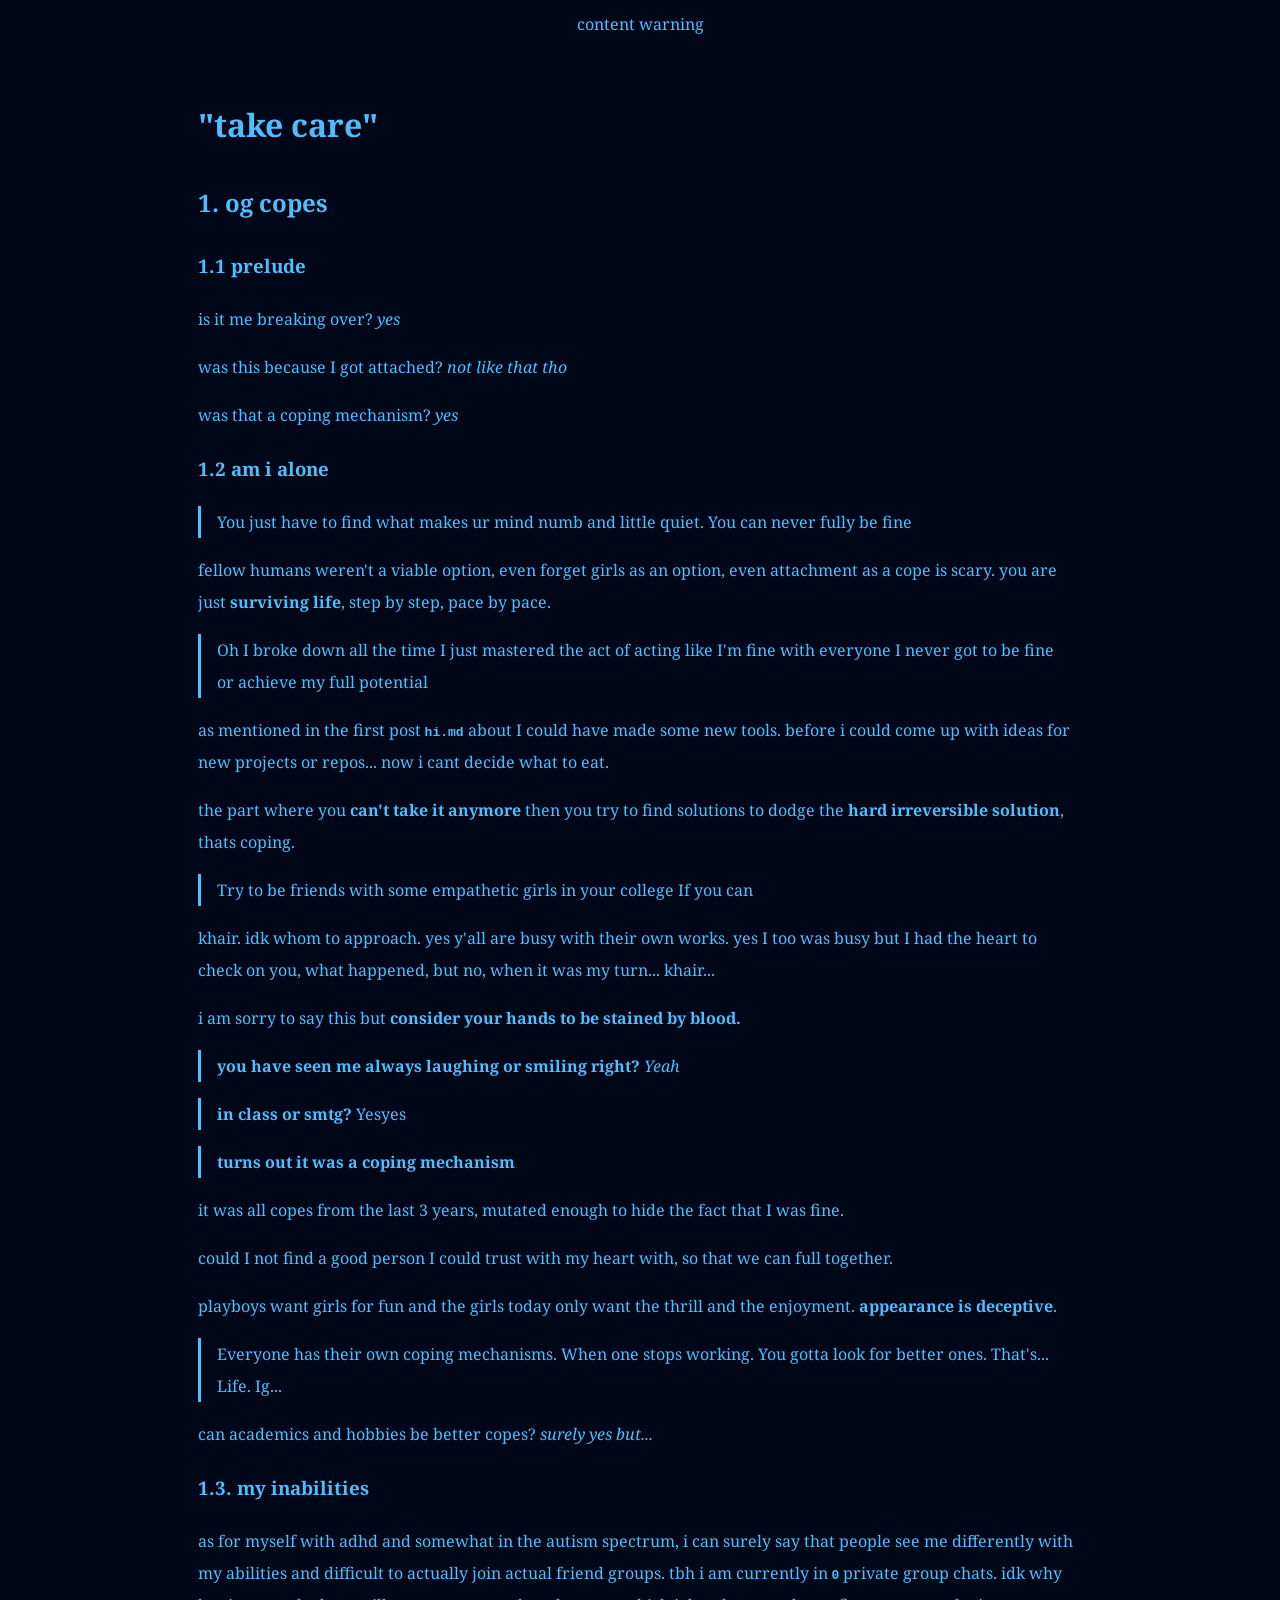
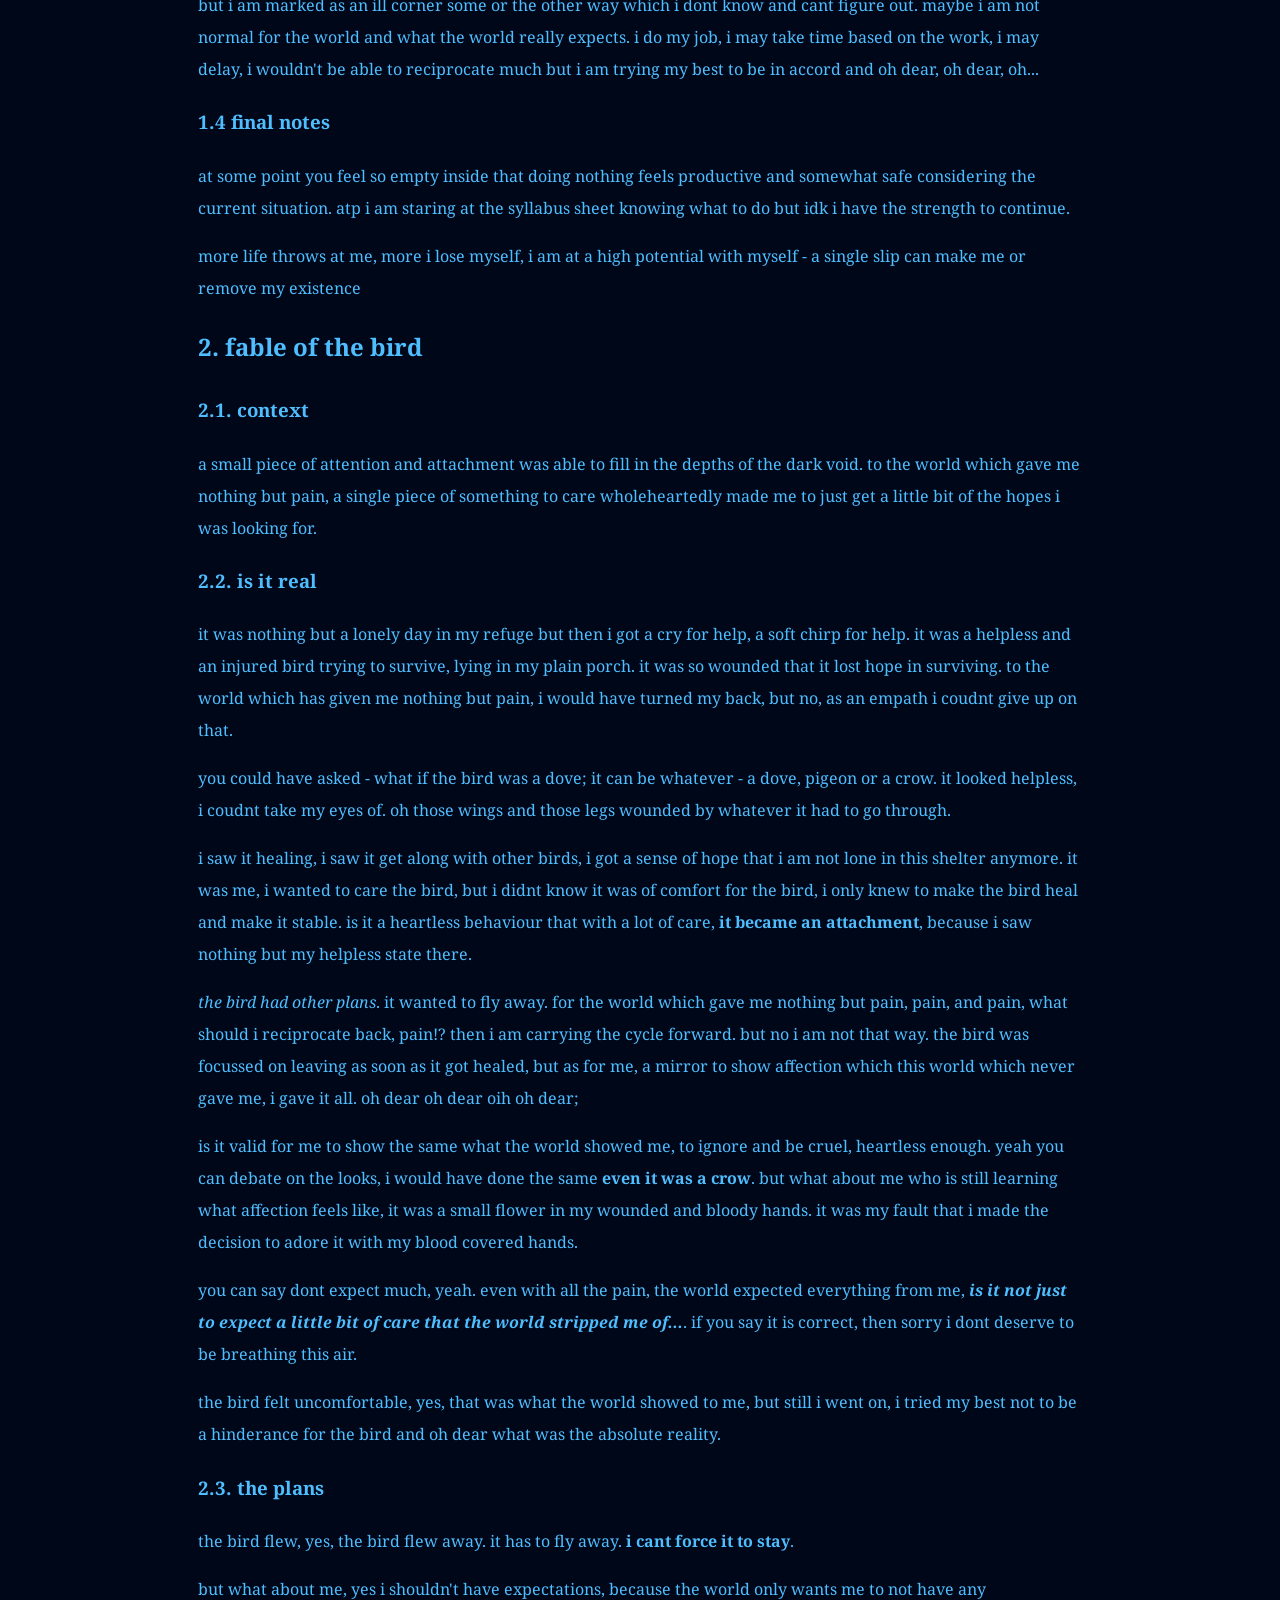
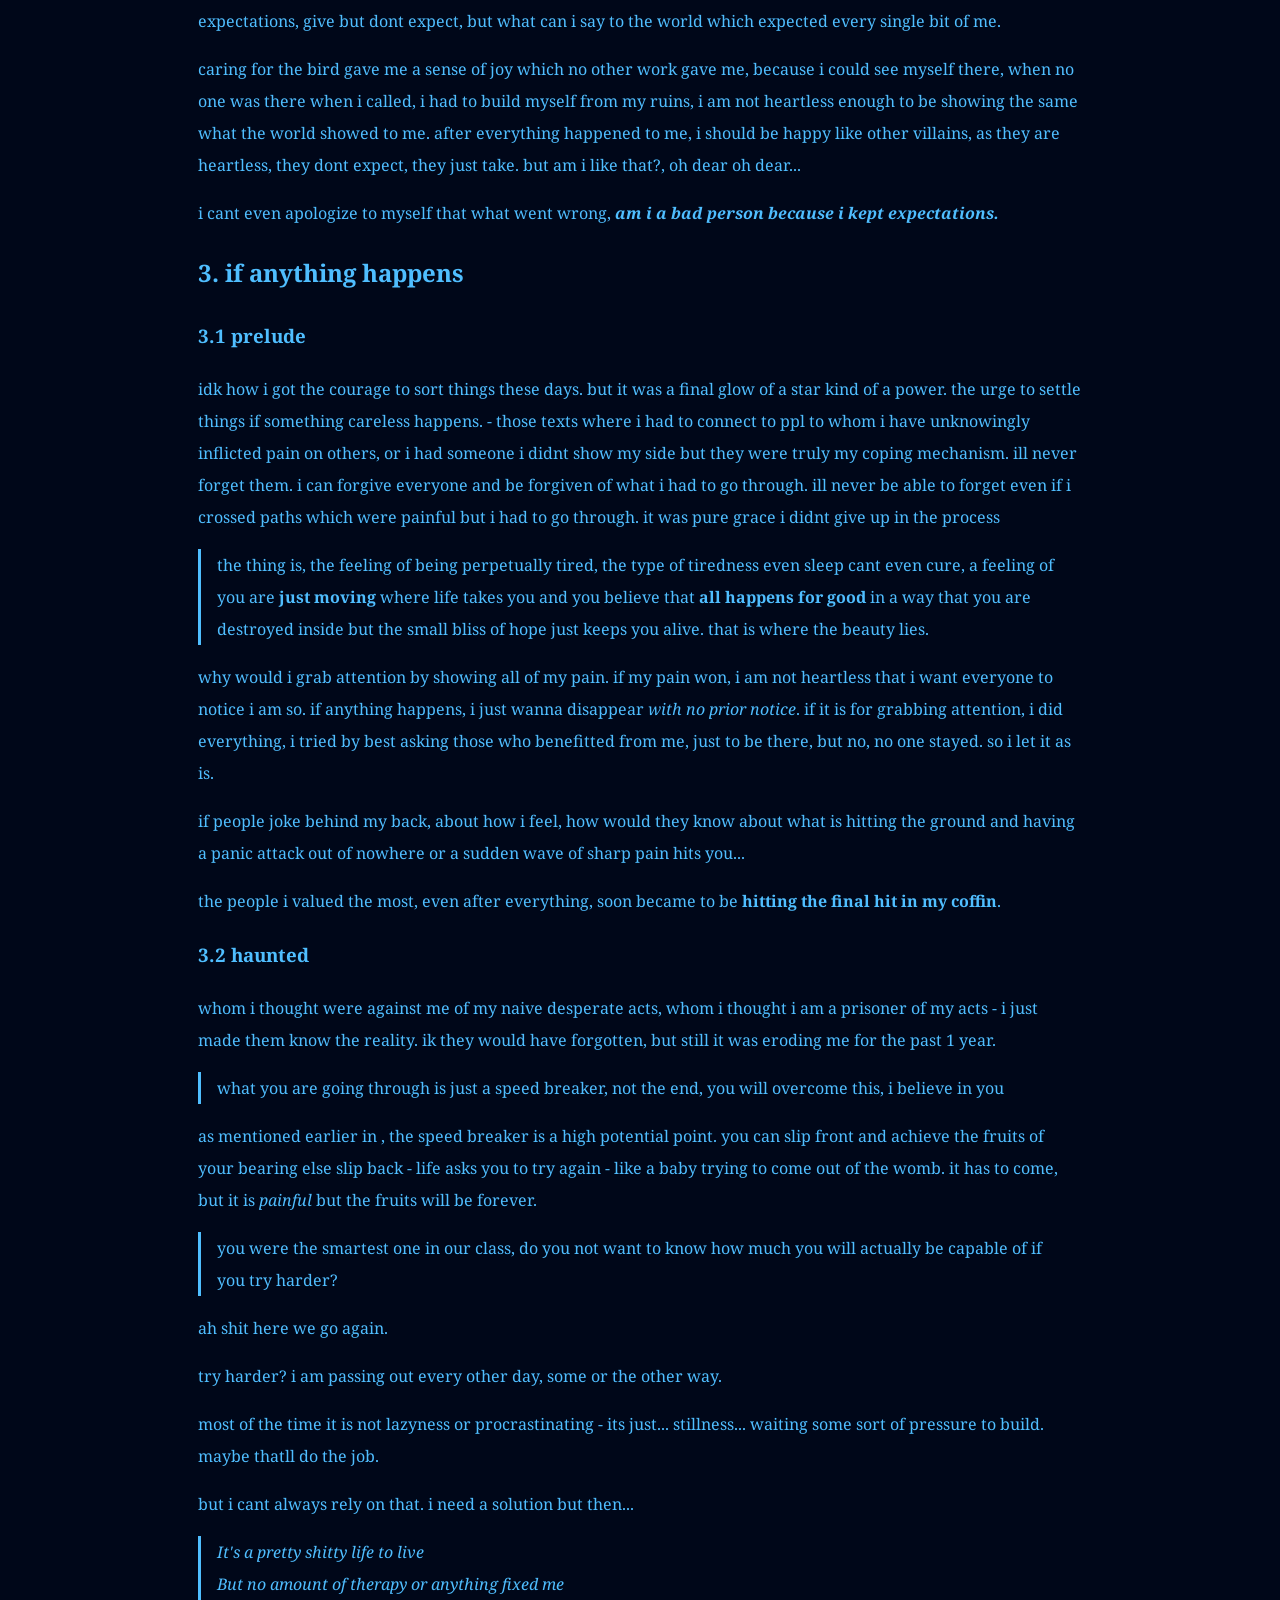
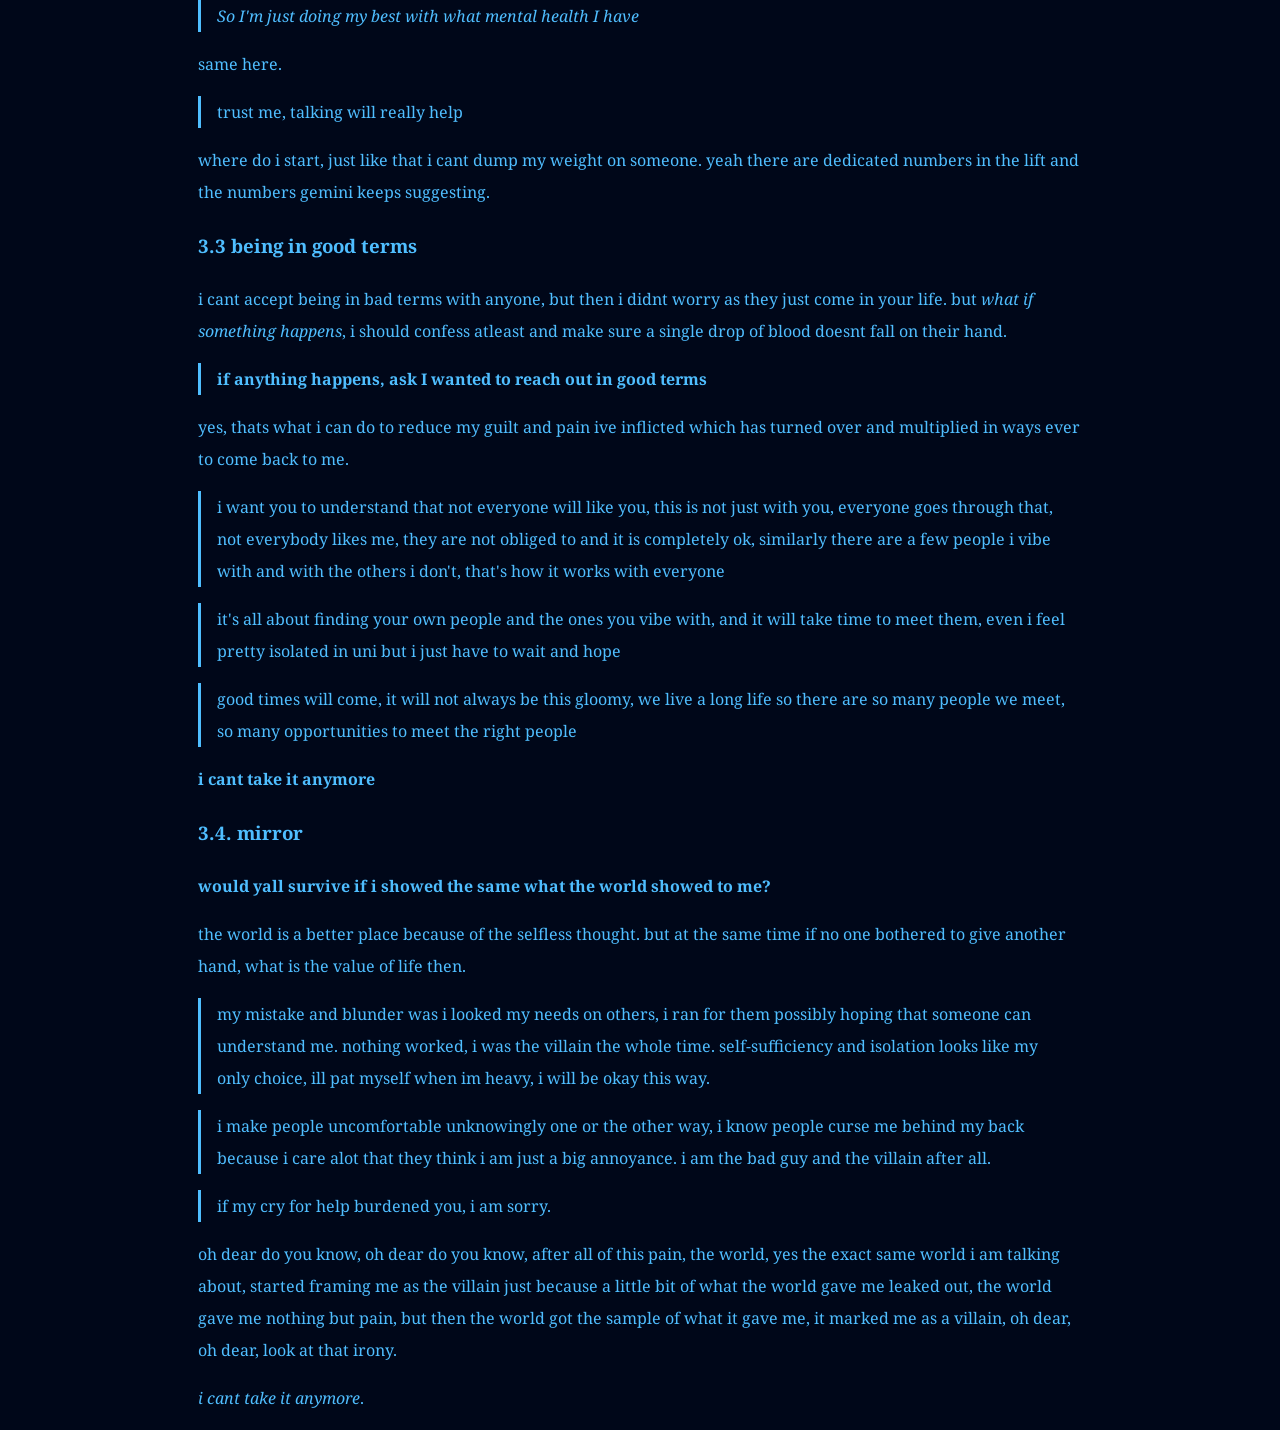
==== commit 854b63be: "status" ====
--- a/log.html
+++ b/log.html
@@ -8,7 +8,7 @@
     <link rel="preconnect" href="https://fonts.googleapis.com">
     <link rel="preconnect" href="https://fonts.gstatic.com" crossorigin>
     <link href="https://fonts.googleapis.com/css2?family=Noto+Serif+Devanagari:wght@100..900&family=Noto+Serif+Grantha&family=Noto+Serif+Tamil:ital,wght@0,100..900;1,100..900&family=Noto+Serif:ital,wght@0,100..900;1,100..900&display=swap" rel="stylesheet">
-    <link rel="stylesheet" href="style3.css">
+    <link rel="stylesheet" href="css/style.css">
 </head>
 <body>
     <div>
--- a/css/style.css
+++ b/css/style.css
@@ -0,0 +1,219 @@
+* {
+    font-family: 'Noto Serif', 'Noto Serif Tamil', 'Noto Serif Devanagari', 'Noto Serif Grantha', monospace;
+    background-color: #000719;
+    color: #4fbeff;
+    font-feature-settings: "ss04" 1;
+    -webkit-font-feature-settings: "ss04" 1;
+    -moz-font-feature-settings: "ss04" 1;
+}
+
+div {
+    text-align: left;
+    margin-left: 15%;
+    margin-right: 15%;
+}
+
+.hover-underline-animation {
+    display: inline-block;
+    position: relative;
+}
+
+.hover-underline-animation::after {
+    content: '';
+    position: absolute;
+    width: 100%;
+    transform: scaleX(0);
+    height: 2px;
+    bottom: 0;
+    left: 0;
+    background-color: #0087ca;
+    transform-origin: bottom left;
+    transition: transform 0.25s ease-out;
+}
+
+.hover-underline-animation:hover::after {
+    transform: scaleX(1);
+    transform-origin: bottom left;
+}
+
+body {
+    line-height: 2;
+}
+
+/* Layout & Spacing overrides */
+.container {
+    padding-top: 3rem;
+    padding-bottom: 5rem;
+}
+
+.journal-header {
+    margin-bottom: 3rem;
+}
+
+.journal-title {
+    font-size: 2rem;
+    font-weight: 700;
+    margin: 0 0 0.5rem 0;
+    color: #4fbeff;
+}
+
+.journal-subtitle {
+    font-size: 0.9rem;
+    opacity: 0.8;
+    margin: 0;
+}
+
+.journal-entries-container {
+    margin-bottom: 4rem;
+}
+
+/* Override the default div margins inside our entries container */
+.journal-entries-container div,
+.entry-card div {
+    margin-left: 0 !important;
+    margin-right: 0 !important;
+}
+
+.entry-card {
+    border-top: 1px solid rgba(0, 135, 202, 0.2);
+    padding: 2rem 0;
+    margin-bottom: 1rem;
+}
+
+.entry-card:first-child {
+    border-top: none;
+    padding-top: 0;
+}
+
+.entry-meta {
+    font-size: 0.8rem;
+    opacity: 0.7;
+    margin-bottom: 1rem;
+    display: flex;
+    justify-content: space-between;
+    align-items: center;
+    flex-wrap: wrap;
+    gap: 0.5rem;
+}
+
+.entry-time {
+    font-weight: bold;
+}
+
+.entry-source {
+    font-family: 'Roboto Mono', monospace;
+}
+
+.commit-link,
+.file-tag {
+    background-color: rgba(0, 135, 202, 0.1);
+    padding: 0.1rem 0.4rem;
+    border-radius: 3px;
+    text-decoration: none;
+    font-size: 0.8rem;
+    border: 1px solid rgba(0, 135, 202, 0.25);
+    transition: all 0.2s ease;
+}
+
+.commit-link:hover {
+    background-color: rgba(0, 135, 202, 0.3);
+    border-color: rgba(0, 135, 202, 0.5);
+}
+
+.entry-title {
+    font-size: 1.5rem;
+    margin: 0 0 1rem 0;
+    color: #4fbeff;
+}
+
+.entry-content {
+    line-height: 1.6;
+}
+
+.entry-content p {
+    margin: 0 0 1rem 0;
+}
+
+.entry-content p:last-child {
+    margin-bottom: 0;
+}
+
+.entry-content a {
+    color: #4fbeff;
+    text-decoration: underline;
+}
+
+.entry-content a:hover {
+    color: #0087ca;
+}
+
+.entry-content h1,
+.entry-content h2,
+.entry-content h3 {
+    color: #4fbeff;
+    margin-top: 1.5rem;
+    margin-bottom: 0.75rem;
+}
+
+.entry-content ul,
+.entry-content ol {
+    margin: 0 0 1rem 1.5rem;
+    padding: 0;
+}
+
+.entry-content li {
+    margin-bottom: 0.25rem;
+}
+
+.entry-content blockquote, blockquote {
+    border-left: 3px solid #4fbeff;
+    background-color: #0b1a30;
+    padding: 0rem 1rem;
+    margin: 1rem 0;
+    border-radius: 0 4px 4px 0;
+}
+
+.entry-content blockquote *, blockquote {
+    background-color: transparent;
+    color: #a5d8ff;
+}
+
+.entry-content blockquote p:last-child, blockquote {
+    margin-bottom: 0;
+}
+
+.entry-content code *, code {
+    background-color: transparent;
+    font-family: monospace;
+    font-weight: bold;
+}
+
+.journal-footer {
+    border-top: 1px solid rgba(0, 135, 202, 0.2);
+    padding-top: 2rem;
+    text-align: center;
+}
+
+.footer-link {
+    font-size: 0.9rem;
+    text-decoration: none;
+}
+
+/* Global scrollbars for aesthetic details */
+::-webkit-scrollbar {
+    width: 6px;
+    height: 6px;
+}
+
+::-webkit-scrollbar-track {
+    background: #000719;
+}
+
+::-webkit-scrollbar-thumb {
+    background: rgba(0, 135, 202, 0.2);
+    border-radius: 3px;
+}
+
+::-webkit-scrollbar-thumb:hover {
+    background: rgba(0, 135, 202, 0.4);
+}
